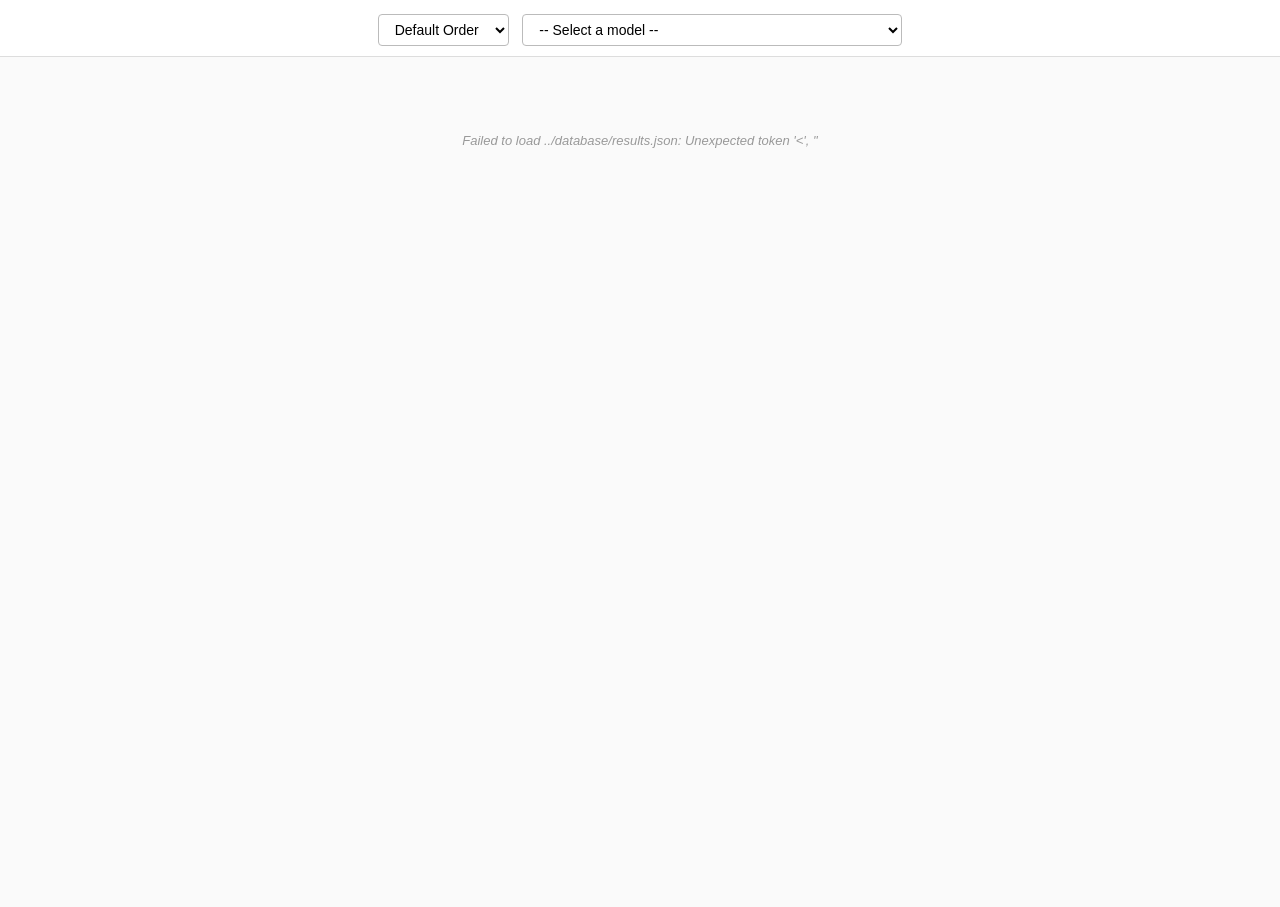
==== ui/dashboard.html @ 0a0df7be "Initial commit: model hardware classifier pipeline Maps HuggingFace models to training chip provider" ====
<!DOCTYPE html>
<html lang="en">

<head>
    <meta charset="UTF-8">
    <meta name="viewport" content="width=device-width, initial-scale=1.0">
    <title>Model Classification Dashboard</title>
    <style>
        * {
            margin: 0;
            padding: 0;
            box-sizing: border-box;
        }

        body {
            font-family: -apple-system, BlinkMacSystemFont, 'Segoe UI', sans-serif;
            background: #fafafa;
            color: #222;
            font-size: 13px;
            height: 100vh;
            overflow: hidden;
        }

        .header {
            padding: 14px 0 10px;
            text-align: center;
            border-bottom: 1px solid #ddd;
            background: #fff;
        }

        .header select {
            font-size: 14px;
            padding: 6px 12px;
            border: 1px solid #bbb;
            border-radius: 4px;
            min-width: 380px;
            background: #fff;
            vertical-align: middle;
        }

        .hf-btn {
            font-size: 14px;
            padding: 6px 12px;
            border: 1px solid #bbb;
            border-radius: 4px;
            background: #fff;
            text-decoration: none;
            color: #222;
            margin-left: 10px;
            display: none;
            vertical-align: middle;
        }

        .hf-btn:hover {
            background: #f0f0f0;
        }

        .diagram {
            display: flex;
            flex-direction: column;
            align-items: center;
            padding: 16px 24px 12px;
            height: calc(100vh - 50px);
            overflow-y: auto;
        }

        /* Nodes */
        .node {
            border: 1.5px solid #ccc;
            border-radius: 6px;
            padding: 10px 14px;
            background: #fff;
            width: 520px;
        }

        .node-title {
            font-weight: 700;
            font-size: 12px;
            text-transform: uppercase;
            letter-spacing: 0.5px;
            margin-bottom: 6px;
            padding-bottom: 4px;
            border-bottom: 1px solid #eee;
            color: #444;
        }

        .node.dimmed {
            opacity: 0.35;
        }

        /* Two-col layout inside nodes */
        .two-col {
            display: flex;
            gap: 20px;
        }

        .two-col>div {
            flex: 1;
        }

        .col-label {
            font-size: 10px;
            text-transform: uppercase;
            letter-spacing: 0.4px;
            color: #999;
            margin-bottom: 3px;
        }

        /* Key-value */
        .kv {
            display: flex;
            justify-content: space-between;
            align-items: center;
            margin: 2px 0;
        }

        .kv .k {
            color: #777;
            font-size: 12px;
        }

        .kv .v {
            font-weight: 600;
        }

        /* Connector arrows with decision labels */
        .connector {
            display: flex;
            flex-direction: column;
            align-items: center;
            margin: 2px 0;
            width: 520px;
        }

        .connector-line {
            width: 1.5px;
            height: 12px;
            background: #bbb;
        }

        .connector-label {
            font-size: 11px;
            color: #666;
            background: #f5f5f5;
            border: 1px solid #ddd;
            border-radius: 10px;
            padding: 2px 10px;
            margin: 2px 0;
            white-space: nowrap;
        }

        .connector-label.decision {
            background: #fff8e1;
            border-color: #ffe082;
            color: #8d6e00;
        }

        .connector-label.llm-call {
            background: #f3e5f5;
            border-color: #ce93d8;
            color: #6a1b9a;
        }

        .connector-label.skip {
            background: #ffebee;
            border-color: #ef9a9a;
            color: #b71c1c;
        }

        .connector-label.win {
            background: #e8f5e9;
            border-color: #a5d6a7;
            color: #2e7d32;
        }

        .connector-arrow {
            font-size: 14px;
            color: #bbb;
            line-height: 1;
        }

        /* Confidence bar - full width, color = confidence level */
        .conf-row {
            display: flex;
            align-items: center;
            gap: 6px;
            margin: 1px 0;
        }

        .conf-track {
            flex: 1;
            height: 7px;
            background: #f0f0f0;
            border-radius: 3px;
            overflow: hidden;
        }

        .conf-fill {
            height: 100%;
            border-radius: 3px;
        }

        .conf-pct {
            font-size: 11px;
            color: #888;
            min-width: 30px;
            text-align: right;
        }

        /* Badges */
        .badge {
            display: inline-block;
            padding: 1px 7px;
            border-radius: 3px;
            font-size: 11px;
            font-weight: 600;
        }

        .badge-modelcard {
            background: #fff3cd;
            color: #856404;
        }

        .badge-github_code {
            background: #cce5ff;
            color: #004085;
        }

        .badge-heuristic {
            background: #d4edda;
            color: #155724;
        }

        .badge-llm,
        .badge-llm_chip {
            background: #f3e5f5;
            color: #6a1b9a;
        }

        .badge-arxiv_paper {
            background: #fff0e6;
            color: #bf360c;
        }

        .badge-base_model {
            background: #e8eaf6;
            color: #283593;
        }

        .badge-framework_default_derivative {
            background: #fce4ec;
            color: #880e4f;
        }

        .badge-unknown {
            background: #eee;
            color: #888;
        }

        /* Chip / framework value colors */
        .val-nvidia {
            color: #2e7d32;
        }

        .val-google_tpu {
            color: #1565c0;
        }

        .val-intel {
            color: #00838f;
        }

        .val-amd {
            color: #c62828;
        }

        .val-apple {
            color: #555;
        }

        .val-unknown {
            color: #aaa;
        }

        .val-pytorch {
            color: #e65100;
        }

        .val-tensorflow {
            color: #1565c0;
        }

        .val-jax {
            color: #6a1b9a;
        }

        .val-onnx {
            color: #00838f;
        }

        .val-mxnet {
            color: #c62828;
        }

        .val-paddlepaddle {
            color: #0d47a1;
        }

        /* Bar fill colors */
        .fill-nvidia {
            background: #4caf50;
        }

        .fill-google_tpu {
            background: #42a5f5;
        }

        .fill-intel {
            background: #26c6da;
        }

        .fill-amd {
            background: #ef5350;
        }

        .fill-apple {
            background: #9e9e9e;
        }

        .fill-unknown {
            background: #d0d0d0;
        }

        .fill-pytorch {
            background: #ff9800;
        }

        .fill-tensorflow {
            background: #42a5f5;
        }

        .fill-jax {
            background: #ab47bc;
        }

        .fill-onnx {
            background: #26c6da;
        }

        .fill-mxnet {
            background: #ef5350;
        }

        .fill-paddlepaddle {
            background: #1976d2;
        }

        /* GitHub link list */
        .link-list {
            font-size: 11px;
            margin: 3px 0;
        }

        .link-item {
            margin: 1px 0;
        }

        .link-item a {
            color: #1565c0;
            text-decoration: none;
            word-break: break-all;
        }

        .link-item a:hover {
            text-decoration: underline;
        }

        .link-item.selected {
            font-weight: 600;
        }

        .link-item.rejected {
            color: #aaa;
        }

        .link-item.rejected a {
            color: #aaa;
        }

        /* Toggle button for link list */
        .toggle-links-btn {
            background: none;
            border: none;
            color: #666;
            font-size: 11px;
            cursor: pointer;
            display: flex;
            align-items: center;
            gap: 4px;
            margin-bottom: 4px;
            margin-top: 4px;
        }

        .toggle-links-btn:hover {
            color: #222;
        }

        .toggle-links-btn svg {
            width: 12px;
            height: 12px;
            transition: transform 0.2s;
        }

        .toggle-links-btn.expanded svg {
            transform: rotate(180deg);
        }

        /* Conclusion */
        .node-conclusion {
            transform: scale(1.05);
            margin: 15px 0 25px 0;
            border-color: #bbb;
            border-width: 2px;
        }

        .conclusion-row {
            display: flex;
            gap: 14px;
        }

        .conclusion-dim {
            flex: 1;
            padding: 6px 10px;
            border-left: 3px solid #ccc;
            border-radius: 0 4px 4px 0;
        }

        .conclusion-dim.src-modelcard {
            border-left-color: #ffc107;
            background: #fffdf0;
        }

        .conclusion-dim.src-github_code {
            border-left-color: #42a5f5;
            background: #f5faff;
        }

        .conclusion-dim.src-arxiv_paper {
            border-left-color: #ff7043;
            background: #fff8f5;
        }

        .conclusion-val {
            font-size: 16px;
            font-weight: 700;
            margin: 2px 0;
        }

        /* Section pills */
        .pills {
            display: flex;
            flex-wrap: wrap;
            gap: 3px;
            margin-top: 3px;
        }

        .pill {
            font-size: 10px;
            padding: 1px 5px;
            background: #f0f0f0;
            border-radius: 3px;
            color: #666;
        }

        /* Detection files */
        .det-files code {
            background: #f5f5f5;
            padding: 1px 4px;
            border-radius: 2px;
            font-size: 10px;
            color: #555;
        }

        .empty {
            color: #999;
            font-style: italic;
            text-align: center;
            margin-top: 60px;
        }
    </style>
</head>

<body>

    <div class="header">
        <select id="sort-select"
            style="font-size: 14px; padding: 6px 12px; border: 1px solid #bbb; border-radius: 4px; background: #fff; vertical-align: middle; margin-right: 10px; min-width: auto;">
            <option value="desc" selected>Default Order</option>
            <option value="asc">Alphabetical</option>
        </select>
        <select id="model-select">
            <option value="">-- Select a model --</option>
        </select>
        <a id="hf-button" class="hf-btn" target="_blank">🤗</a>
    </div>

    <div class="diagram" id="diagram">
        <p class="empty">Select a model</p>
    </div>

    <script>
        let RAW_DATA = [];
        let DATA = [];
        let currentStatsMode = 'results';

        function applySort() {
            const sortVal = document.getElementById('sort-select').value;
            if (sortVal === 'asc') {
                DATA.sort((a, b) => a.id.localeCompare(b.id));
            } else {
                DATA.sort((a, b) => a.original_index - b.original_index);
            }
        }

        function renderModelSelect() {
            const sel = document.getElementById('model-select');
            sel.innerHTML = '<option value="">-- Select a model --</option>';
            DATA.forEach(m => {
                const opt = document.createElement('option');
                opt.value = m.original_index;
                opt.textContent = m.id;
                sel.appendChild(opt);
            });
        }

        document.getElementById('sort-select').addEventListener('change', function () {
            const currentSelected = document.getElementById('model-select').value;
            applySort();
            renderModelSelect();
            if (currentSelected !== '') {
                document.getElementById('model-select').value = currentSelected;
            }
        });

        function setStatsMode(mode) {
            currentStatsMode = mode;
            if (document.getElementById('model-select').value === '') {
                document.getElementById('diagram').innerHTML = drawGlobalStats();
            }
        }

        function hasViableEvidence(block, sourceType, finalChip) {
            if (!block) return false;

            const chipMatch = (finalChip && finalChip !== 'unknown')
                ? block.chip_provider === finalChip
                : (block.chip_provider && block.chip_provider !== 'unknown');

            if (sourceType === 'modelcard') {
                return !!(block.matched_sections && block.matched_sections.length) && chipMatch;
            }

            if (sourceType === 'github') {
                return !!(block.detection_files && block.detection_files.length) && chipMatch;
            }

            if (sourceType === 'arxiv') {
                return !!(block.detection_sections && block.detection_sections.length) && chipMatch;
            }

            return false;
        }

        function confColor(val) {
            // Red (low) → Orange (mid) → Green (high)
            if (val >= 0.7) return '#4caf50';
            if (val >= 0.4) return '#ff9800';
            return '#ef5350';
        }

        function confBarHTML(val) {
            const pct = Math.round((val || 0) * 100);
            return `<div class="conf-row">
    <div class="conf-track"><div class="conf-fill" style="width:${pct}%;background:${confColor(val || 0)}"></div></div>
    <span class="conf-pct">${pct}%</span>
  </div>`;
        }

        function badgeHTML(src) {
            return `<span class="badge badge-${src || 'unknown'}">${src || 'none'}</span>`;
        }

        function connector(labels) {
            // labels: array of {text, cls}
            let h = '<div class="connector"><div class="connector-line"></div>';
            labels.forEach(l => { h += `<span class="connector-label ${l.cls || ''}">${l.text}</span>`; });
            h += '<div class="connector-arrow">▼</div></div>';
            return h;
        }

        function drawGlobalStats() {
            let chartHTML = '';

            if (currentStatsMode === 'results') {
                const counts = {};
                let total = 0;
                RAW_DATA.forEach(d => {
                    const provider = (d.conclusion && d.conclusion.chip_provider) ? d.conclusion.chip_provider : 'unknown';
                    counts[provider] = (counts[provider] || 0) + 1;
                    total++;
                });

                if (total === 0) return '<p class="empty">Select a model to view its classification path.</p>';

                const entries = Object.entries(counts).sort((a, b) => b[1] - a[1]);

                const colors = {
                    'nvidia': '#4caf50',
                    'google_tpu': '#42a5f5',
                    'intel': '#26c6da',
                    'amd': '#ef5350',
                    'apple': '#9e9e9e',
                    'unknown': '#d0d0d0'
                };

                let conicGrad = [];
                let currentPct = 0;
                let legendHTML = '';

                entries.forEach(([provider, count]) => {
                    const pct = (count / total) * 100;
                    const color = colors[provider] || '#999';
                    conicGrad.push(`${color} ${currentPct}% ${currentPct + pct}%`);
                    currentPct += pct;

                    legendHTML += `<div style="display: flex; align-items: center; gap: 6px;"><span style="display:inline-block; width:14px; height:14px; background:${color}; border-radius:3px;"></span> ${provider} (${count})</div>`;
                });

                const conic = `conic-gradient(\n                ${conicGrad.join(',\n                ')}\n            )`;

                chartHTML = `
                    <h3 style="margin-bottom:20px; color:#444; font-size: 16px;">Chip Provider Distribution</h3>
                    <div style="width: 220px; height: 220px; border-radius: 50%; background: ${conic}; margin: 0 auto; border: 4px solid #fff;"></div>
                    <div style="margin-top: 25px; display: flex; justify-content: center; flex-wrap: wrap; gap: 20px; font-size: 13px; font-weight: 500;">
                        ${legendHTML}
                    </div>
                `;
            } else if (currentStatsMode === 'comparison') {
                let match = 0, mismatch = 0, noEval = 0;
                RAW_DATA.forEach(d => {
                    const correct = d.conclusion && d.conclusion.correct;
                    if (correct === 1) match++;
                    else if (correct === 0) mismatch++;
                    else noEval++;
                });

                const total = match + mismatch + noEval;
                if (total === 0) return '<p class="empty">Select a model to view its classification path.</p>';

                const evaluated = match + mismatch;
                const matchPct = (match / total) * 100;
                const mismatchPct = (mismatch / total) * 100;
                const accuracyPct = evaluated > 0 ? Math.round(match / evaluated * 100) : null;

                const conic = `conic-gradient(
                    #4caf50 0% ${matchPct}%,
                    #ef5350 ${matchPct}% ${matchPct + mismatchPct}%,
                    #e0e0e0 ${matchPct + mismatchPct}% 100%
                )`;

                chartHTML = `
                    <h3 style="margin-bottom:6px; color:#444; font-size: 16px;">Evaluation Accuracy</h3>
                    ${accuracyPct !== null ? `<div style="font-size:28px; font-weight:700; color:${accuracyPct >= 70 ? '#2e7d32' : accuracyPct >= 50 ? '#e65100' : '#c62828'}; margin-bottom:16px;">${accuracyPct}%</div>` : ''}
                    <div style="width: 220px; height: 220px; border-radius: 50%; background: ${conic}; margin: 0 auto; border: 4px solid #fff;"></div>
                    <div style="margin-top: 25px; display: flex; justify-content: center; gap: 20px; font-size: 13px; font-weight: 500;">
                        <div style="display: flex; align-items: center; gap: 6px;"><span style="display:inline-block; width:14px; height:14px; background:#4caf50; border-radius:3px;"></span> Correct (${match})</div>
                        <div style="display: flex; align-items: center; gap: 6px;"><span style="display:inline-block; width:14px; height:14px; background:#ef5350; border-radius:3px;"></span> Incorrect (${mismatch})</div>
                        ${noEval > 0 ? `<div style="display: flex; align-items: center; gap: 6px;"><span style="display:inline-block; width:14px; height:14px; background:#e0e0e0; border-radius:3px;"></span> Not evaluated (${noEval})</div>` : ''}
                    </div>
                `;
            } else {
                const total = RAW_DATA.length;
                if (total === 0) return '<p class="empty">Select a model to view its classification path.</p>';

                let modelcardCount = 0, githubCount = 0, arxivCount = 0;
                const combos = {};

                RAW_DATA.forEach(d => {
                    const m = hasViableEvidence(d.modelcard_analysis, 'modelcard', d.chip_provider);
                    const g = hasViableEvidence(d.github_code_analysis, 'github', d.chip_provider);
                    const a = hasViableEvidence(d.arxiv_paper_analysis, 'arxiv', d.chip_provider);

                    if (m) modelcardCount++;
                    if (g) githubCount++;
                    if (a) arxivCount++;

                    const key = `m=${m ? 1 : 0} g=${g ? 1 : 0} a=${a ? 1 : 0}`;
                    combos[key] = (combos[key] || 0) + 1;
                });

                const iconCell = (present, label, color) => `
                    <td style="padding:10px 8px; text-align:center;" aria-label="${label}: ${present ? 'yes' : 'no'}">
                        <span style="
                            display:inline-flex;
                            align-items:center;
                            justify-content:center;
                            width:22px;
                            height:22px;
                            border-radius:999px;
                            border:1px solid ${present ? color : '#d6d6d6'};
                            background:${present ? color : '#f5f5f5'};
                            color:${present ? '#fff' : '#9a9a9a'};
                            font-size:12px;
                            font-weight:700;
                        ">${present ? '✓' : '–'}</span>
                    </td>
                `;

                const comboEntries = Object.entries(combos)
                    .sort((a, b) => b[1] - a[1])
                    .map(([label, count]) => {
                        const match = label.match(/m=(\d) g=(\d) a=(\d)/);
                        const modelcard = match && match[1] === '1';
                        const github = match && match[2] === '1';
                        const arxiv = match && match[3] === '1';
                        return `
                            <tr>
                                ${iconCell(modelcard, 'Model card', '#f9a825')}
                                ${iconCell(github, 'GitHub', '#1e88e5')}
                                ${iconCell(arxiv, 'arXiv', '#f4511e')}
                                <td style="padding:10px 12px; text-align:right; white-space:nowrap; font-weight:600; color:#222;">${count}</td>
                                <td style="padding:10px 12px; text-align:right; white-space:nowrap; color:#666;">${Math.round(count / total * 100)}%</td>
                            </tr>
                        `;
                    }).join('');

                const noEvidence = combos['m=0 g=0 a=0'] || 0;
                const sourceCard = (title, count, color) => `
                    <div style="flex:1; min-width:180px; background:#fff; border:1px solid #ddd; border-radius:8px; padding:16px;">
                        <div style="font-size:11px; text-transform:uppercase; letter-spacing:0.4px; color:#777; margin-bottom:6px;">${title}</div>
                        <div style="font-size:28px; font-weight:700; color:${color}; margin-bottom:6px;">${count}</div>
                        <div style="font-size:12px; color:#666;">${Math.round(count / total * 100)}% of models</div>
                    </div>
                `;

                chartHTML = `
                    <div style="font-size:12px; color:#666; margin-bottom:22px;">* Viable evidence means source produced at least one non-unknown chip signal with supporting matched sections/files.</div>
                    <div style="display:flex; justify-content:center; flex-wrap:wrap; gap:14px; margin:0 auto 24px; max-width:900px;">
                        ${sourceCard('Model card signal', modelcardCount, '#f9a825')}
                        ${sourceCard('GitHub signal', githubCount, '#1e88e5')}
                        ${sourceCard('arXiv signal', arxivCount, '#f4511e')}
                        ${sourceCard('No signal anywhere', noEvidence, '#9e9e9e')}
                    </div>
                    <div style="max-width:760px; margin:0 auto; background:#fff; border:1px solid #ddd; border-radius:8px; padding:18px 22px; text-align:left;">
                        <div style="font-size:12px; text-transform:uppercase; letter-spacing:0.4px; color:#777; margin-bottom:10px;">Source overlap</div>
                        <table style="width:100%; border-collapse:collapse; font-size:12px;">
                            <thead>
                                <tr style="border-bottom:1px solid #e5e5e5;">
                                    <th style="padding:0 8px 10px; text-align:center; color:#777; font-size:11px; font-weight:600; text-transform:uppercase; letter-spacing:0.4px;">Model card</th>
                                    <th style="padding:0 8px 10px; text-align:center; color:#777; font-size:11px; font-weight:600; text-transform:uppercase; letter-spacing:0.4px;">GitHub</th>
                                    <th style="padding:0 8px 10px; text-align:center; color:#777; font-size:11px; font-weight:600; text-transform:uppercase; letter-spacing:0.4px;">arXiv</th>
                                    <th style="padding:0 12px 10px; text-align:right; color:#777; font-size:11px; font-weight:600; text-transform:uppercase; letter-spacing:0.4px;">Models</th>
                                    <th style="padding:0 12px 10px; text-align:right; color:#777; font-size:11px; font-weight:600; text-transform:uppercase; letter-spacing:0.4px;">Share</th>
                                </tr>
                            </thead>
                            <tbody>
                                ${comboEntries}
                            </tbody>
                        </table>
                    </div>
                `;
            }

            const tabsHTML = `
                <div style="display:flex; justify-content:center; gap: 10px; margin-bottom: 30px;">
                    <button onclick="setStatsMode('results')" style="padding: 6px 16px; border-radius: 20px; border: 1px solid #ccc; background: ${currentStatsMode === 'results' ? '#e0e0e0' : '#fff'}; cursor: pointer; font-size: 12px; font-weight: ${currentStatsMode === 'results' ? '600' : '400'}; transition: all 0.2s;">Results Mode</button>
                    <button onclick="setStatsMode('comparison')" style="padding: 6px 16px; border-radius: 20px; border: 1px solid #ccc; background: ${currentStatsMode === 'comparison' ? '#e0e0e0' : '#fff'}; cursor: pointer; font-size: 12px; font-weight: ${currentStatsMode === 'comparison' ? '600' : '400'}; transition: all 0.2s;">Comparison Mode</button>
                    <button onclick="setStatsMode('coverage')" style="padding: 6px 16px; border-radius: 20px; border: 1px solid #ccc; background: ${currentStatsMode === 'coverage' ? '#e0e0e0' : '#fff'}; cursor: pointer; font-size: 12px; font-weight: ${currentStatsMode === 'coverage' ? '600' : '400'}; transition: all 0.2s;">Coverage Mode</button>
                </div>
            `;

            return `
            <div style="text-align:center; margin-top: 40px; width: 100%;">
                ${tabsHTML}
                ${chartHTML}
                <p class="empty" style="margin-top:40px;">Select a model to view its classification path.</p>
            </div>
            `;
        }

        fetch('../database/results.json')
            .then(r => r.json())
            .then(data => {
                RAW_DATA = data;
                RAW_DATA.forEach((d, i) => d.original_index = i);
                DATA = [...RAW_DATA];
                applySort();
                renderModelSelect();
                document.getElementById('diagram').innerHTML = drawGlobalStats();
            })
            .catch(e => {
                document.getElementById('diagram').innerHTML = '<p class="empty">Failed to load ../database/results.json: ' + e.message + '</p>';
            });

        document.getElementById('model-select').addEventListener('change', function () {
            const hfBtn = document.getElementById('hf-button');
            if (this.value === '') {
                document.getElementById('diagram').innerHTML = drawGlobalStats();
                hfBtn.style.display = 'none';
                return;
            }
            const model = RAW_DATA[parseInt(this.value)];
            hfBtn.href = 'https://huggingface.co/' + model.id;
            hfBtn.style.display = 'inline-block';
            render(model);
        });

        function render(m) {
            const mc = m.modelcard_analysis || {};
            const gr = m.github_resolution || {};
            const gc = m.github_code_analysis || {};
            const ar = m.arxiv_resolution || {};
            const ap = m.arxiv_paper_analysis || {};
            const co = m.conclusion || {};
            const hasGithub = gr.selected_link != null;
            const hasArxiv = ar.selected_link != null;
            const chipWin = co.chip_provider_source;
            const fwWin = co.framework_source;

            let h = '';

            // ── Step 1: Model Card Analysis ──
            h += '<div class="node">';
            h += '<div class="node-title">1. Model Card Analysis</div>';
            h += '<div class="two-col">';
            h += '<div>';
            h += `<div class="kv"><span class="k">Chip</span><span class="v val-${mc.chip_provider || 'unknown'}">${mc.chip_provider || 'unknown'}</span></div>`;
            h += confBarHTML(mc.chip_provider_confidence);
            h += '</div>';
            h += '<div>';
            h += `<div class="kv"><span class="k">Framework</span><span class="v val-${mc.framework || 'unknown'}">${mc.framework || 'unknown'}</span></div>`;
            h += confBarHTML(mc.framework_confidence);
            h += '</div>';
            h += '</div>';
            if (mc.matched_sections && mc.matched_sections.length) {
                h += '<div style="margin-top:5px"><span class="k" style="font-size:11px">Sections: </span><span class="pills">';
                mc.matched_sections.forEach(s => h += `<span class="pill">${s}</span>`);
                h += '</span></div>';
            }
            h += '</div>';

            // ── Connector: Model Card → GitHub Resolution ──
            const numGhCandidates = (gr.candidate_links || []).length;
            if (numGhCandidates > 0) {
                h += connector([{ text: `${numGhCandidates} GitHub link${numGhCandidates > 1 ? 's' : ''} found in model card`, cls: '' }]);
            } else {
                h += connector([{ text: 'No GitHub links in model card', cls: 'skip' }]);
            }

            // ── Step 2: GitHub Resolution ──
            h += `<div class="node${!hasGithub && numGhCandidates === 0 ? ' dimmed' : ''}">`;
            h += '<div class="node-title">2. GitHub Link Selection</div>';

            if (numGhCandidates === 0) {
                h += '<div style="color:#aaa;font-style:italic">Skipped — no candidate links</div>';
            } else if (numGhCandidates === 1) {
                const link = gr.candidate_links[0] || '';
                const short = link.replace('https://github.com/', '');
                const isSel = link === gr.selected_link;
                h += `<div class="kv"><span class="k">Only candidate</span><span class="v" style="font-size:11px"><a href="${link}" target="_blank" style="color:${isSel ? '#1565c0' : '#aaa'};text-decoration:none">${short}</a>${isSel ? '' : ' (rejected)'}</span></div>`;
                h += confBarHTML(gr.heuristic_confidence);
            } else {
                h += `<button class="toggle-links-btn" onclick="toggleLinks(this)">
                    <svg viewBox="0 0 24 24" fill="none" stroke="currentColor" stroke-width="2"><polyline points="6 9 12 15 18 9"></polyline></svg>
                    Show ${numGhCandidates} links
                </button>`;
                h += '<div class="link-list" style="display:none;">';
                (gr.candidate_links || []).forEach(link => {
                    if (!link) return;
                    const isSel = link === gr.selected_link;
                    const short = link.replace('https://github.com/', '');
                    h += `<div class="link-item${isSel ? ' selected' : ' rejected'}">${isSel ? '→ ' : '&nbsp;&nbsp;'}<a href="${link}" target="_blank">${short}</a></div>`;
                });
                h += '</div>';
                h += `<div class="kv" style="margin-top:4px"><span class="k">Selected by</span>${badgeHTML(gr.source)}</div>`;
                h += confBarHTML(gr.heuristic_confidence);
                if (gr.source === 'llm') {
                    h += '<div style="font-size:11px;color:#6a1b9a;margin-top:3px">Heuristic confidence too low — LLM chose the link</div>';
                }
            }
            h += '</div>';

            // ── Connector: GitHub Resolution → GitHub Code Analysis ──
            if (hasGithub) {
                const connLabels = [];
                if (gr.source === 'llm') {
                    connLabels.push({ text: 'LLM selected repo', cls: 'llm-call' });
                } else if (numGhCandidates > 1) {
                    connLabels.push({ text: 'Heuristic picked best match', cls: 'decision' });
                }
                connLabels.push({ text: 'Fetching & scanning repo code', cls: '' });
                h += connector(connLabels);
            } else {
                h += connector([{ text: 'No repo to analyze — skipping code scan', cls: 'skip' }]);
            }

            // ── Step 3: GitHub Code Analysis ──
            h += `<div class="node${!hasGithub ? ' dimmed' : ''}">`;
            h += '<div class="node-title">3. GitHub Code Analysis</div>';
            if (hasGithub) {
                h += '<div class="two-col">';
                h += '<div>';
                h += `<div class="kv"><span class="k">Chip</span><span class="v val-${gc.chip_provider || 'unknown'}">${gc.chip_provider || 'unknown'}</span></div>`;
                h += confBarHTML(gc.chip_provider_confidence);
                h += '</div>';
                h += '<div>';
                h += `<div class="kv"><span class="k">Framework</span><span class="v val-${gc.framework || 'unknown'}">${gc.framework || 'unknown'}</span></div>`;
                h += confBarHTML(gc.framework_confidence);
                h += '</div>';
                h += '</div>';
                if (gc.detection_files && gc.detection_files.length) {
                    h += '<div style="margin-top:4px"><span class="k" style="font-size:11px">Scanned: </span>';
                    h += gc.detection_files.map(f => `<code>${f}</code>`).join(' ');
                    h += '</div>';
                }
            } else {
                h += '<div style="color:#aaa;font-style:italic">Skipped — no repo</div>';
            }
            h += '</div>';

            // ── Connector: GitHub Code → ArXiv Paper ──
            const numAxCandidates = (ar.candidate_links || []).length;
            if (numAxCandidates > 0) {
                h += connector([{ text: `${numAxCandidates} arXiv paper${numAxCandidates > 1 ? 's' : ''} found in model card`, cls: '' }]);
            } else {
                h += connector([{ text: 'No arXiv papers in model card', cls: 'skip' }]);
            }

            // ── Step 4: ArXiv Paper Analysis ──
            h += `<div class="node${!hasArxiv && numAxCandidates === 0 ? ' dimmed' : ''}">`;
            h += '<div class="node-title">4. ArXiv Paper Analysis</div>';

            if (numAxCandidates === 0) {
                h += '<div style="color:#aaa;font-style:italic">Skipped — no arXiv papers found</div>';
            } else {
                // Show selected paper
                if (hasArxiv) {
                    const paperLink = ar.selected_link;
                    const paperId = paperLink.replace('https://arxiv.org/abs/', '');
                    h += `<div class="kv"><span class="k">Selected paper</span><span class="v" style="font-size:11px"><a href="${paperLink}" target="_blank" style="color:#bf360c;text-decoration:none">${paperId}</a></span></div>`;
                    h += `<div class="kv" style="margin-top:2px"><span class="k">Selected by</span>${badgeHTML(ar.source)}</div>`;
                    h += confBarHTML(ar.heuristic_confidence);

                    if (numAxCandidates > 1) {
                        h += `<button class="toggle-links-btn" onclick="toggleLinks(this)">
                            <svg viewBox="0 0 24 24" fill="none" stroke="currentColor" stroke-width="2"><polyline points="6 9 12 15 18 9"></polyline></svg>
                            Show all ${numAxCandidates} papers
                        </button>`;
                        h += '<div class="link-list" style="display:none;">';
                        (ar.candidate_links || []).forEach(link => {
                            if (!link) return;
                            const isSel = link === ar.selected_link;
                            const pid = link.replace('https://arxiv.org/abs/', '');
                            h += `<div class="link-item${isSel ? ' selected' : ' rejected'}">${isSel ? '→ ' : '&nbsp;&nbsp;'}<a href="${link}" target="_blank">${pid}</a></div>`;
                        });
                        h += '</div>';
                    }

                    // Show chip/framework analysis
                    if (ap.chip_provider && ap.chip_provider !== 'unknown' || ap.framework && ap.framework !== 'unknown') {
                        h += '<div class="two-col" style="margin-top:6px">';
                        h += '<div>';
                        h += `<div class="kv"><span class="k">Chip</span><span class="v val-${ap.chip_provider || 'unknown'}">${ap.chip_provider || 'unknown'}</span></div>`;
                        h += confBarHTML(ap.chip_provider_confidence);
                        h += '</div>';
                        h += '<div>';
                        h += `<div class="kv"><span class="k">Framework</span><span class="v val-${ap.framework || 'unknown'}">${ap.framework || 'unknown'}</span></div>`;
                        h += confBarHTML(ap.framework_confidence);
                        h += '</div>';
                        h += '</div>';
                    } else {
                        h += '<div style="color:#aaa;font-style:italic;margin-top:4px">No hardware/framework signals found in paper</div>';
                    }

                    if (ap.detection_sections && ap.detection_sections.length) {
                        h += '<div style="margin-top:4px"><span class="k" style="font-size:11px">Sections: </span><span class="pills">';
                        ap.detection_sections.forEach(s => h += `<span class="pill">${s}</span>`);
                        h += '</span></div>';
                    }
                } else {
                    h += '<div style="color:#aaa;font-style:italic">Papers found but none selected as primary</div>';
                }
            }
            h += '</div>';

            // ── Connector: ArXiv → LLM Verification ──
            const usedLlm = chipWin === 'llm_chip';
            if (usedLlm) {
                h += connector([{ text: 'Heuristics conflicted or were too low — triggering AI fallback', cls: 'llm-call' }]);
            } else {
                h += connector([{ text: 'Heuristics were sufficiently confident', cls: 'skip' }]);
            }

            // ── Step 5: LLM Verification ──
            h += `<div class="node${!usedLlm ? ' dimmed' : ''}">`;
            h += '<div class="node-title">5. AI Chip Verification</div>';
            if (usedLlm) {
                h += `<div class="kv"><span class="k">LLM Output</span><span class="v val-${co.chip_provider || 'unknown'}">${co.chip_provider || 'unknown'}</span></div>`;
                h += confBarHTML(co.chip_provider_confidence);
            } else {
                h += '<div style="color:#aaa;font-style:italic">Skipped — no ambiguity detected</div>';
            }
            h += '</div>';

            // ── Connector: Verification → Conclusion ──
            const decLabels = [];
            // Chip decision
            if (chipWin === 'llm_chip') {
                decLabels.push({ text: `Chip: AI verified as ${co.chip_provider}`, cls: 'win' });
            } else if (chipWin === 'arxiv_paper') {
                decLabels.push({ text: `Chip: arXiv paper (${Math.round((ap.chip_provider_confidence || 0) * 100)}%) wins — highest priority`, cls: 'win' });
            } else if (chipWin === 'github_code') {
                decLabels.push({ text: `Chip: GitHub code (${Math.round((gc.chip_provider_confidence || 0) * 100)}%) beat model card (${Math.round((mc.chip_provider_confidence || 0) * 100)}%)`, cls: 'win' });
            } else if (chipWin === 'modelcard') {
                const reason = !hasGithub ? 'no GitHub data' :
                    (gc.chip_provider_confidence || 0) < 0.3 ? 'GitHub below 30% threshold' :
                        `model card (${Math.round((mc.chip_provider_confidence || 0) * 100)}%) ≥ GitHub (${Math.round((gc.chip_provider_confidence || 0) * 100)}%)`;
                decLabels.push({ text: `Chip: model card wins — ${reason}`, cls: 'decision' });
            } else if (chipWin === 'base_model') {
                decLabels.push({ text: `Chip: inherited from base model`, cls: 'decision' });
            } else {
                decLabels.push({ text: 'Chip: all sources unknown', cls: 'skip' });
            }
            // Framework decision
            if (fwWin === 'arxiv_paper') {
                decLabels.push({ text: `Framework: arXiv paper (${Math.round((ap.framework_confidence || 0) * 100)}%) wins — highest priority`, cls: 'win' });
            } else if (fwWin === 'github_code') {
                decLabels.push({ text: `Framework: GitHub code (${Math.round((gc.framework_confidence || 0) * 100)}%) beat model card (${Math.round((mc.framework_confidence || 0) * 100)}%)`, cls: 'win' });
            } else if (fwWin === 'modelcard') {
                const reason = !hasGithub ? 'no GitHub data' :
                    (gc.framework_confidence || 0) < 0.3 ? 'GitHub below 30% threshold' :
                        `model card (${Math.round((mc.framework_confidence || 0) * 100)}%) ≥ GitHub (${Math.round((gc.framework_confidence || 0) * 100)}%)`;
                decLabels.push({ text: `Framework: model card wins — ${reason}`, cls: 'decision' });
            } else {
                decLabels.push({ text: 'Framework: all sources unknown', cls: 'skip' });
            }
            h += connector(decLabels);

            // ── Step 6: Conclusion ──
            h += '<div class="node node-conclusion">';
            h += '<div class="node-title">6. Conclusion</div>';
            h += '<div class="conclusion-row">';
            // Chip
            h += `<div class="conclusion-dim src-${chipWin || ''}">`;
            h += `<div class="conclusion-val val-${co.chip_provider || 'unknown'}">${co.chip_provider || 'unknown'}</div>`;
            h += `<div class="kv"><span class="k">Chip Provider</span>${badgeHTML(chipWin)}</div>`;
            h += confBarHTML(co.chip_provider_confidence);
            h += '</div>';
            // Framework
            h += `<div class="conclusion-dim src-${fwWin || ''}">`;
            h += `<div class="conclusion-val val-${co.framework || 'unknown'}">${co.framework || 'unknown'}</div>`;
            h += `<div class="kv"><span class="k">Framework</span>${badgeHTML(fwWin)}</div>`;
            h += confBarHTML(co.framework_confidence);
            h += '</div>';
            h += '</div>';

            if (co.correct === 1) {
                h += `<div style="margin-top:12px; padding:8px 12px; background:#e8f5e9; border:1px solid #a5d6a7; color:#2e7d32; border-radius:4px; font-weight:600; font-size:12px;">`;
                h += `✓ Correct — matches ground truth`;
                if (co.expected_provider) h += ` (expected: ${co.expected_provider})`;
                h += `</div>`;
            } else if (co.correct === 0) {
                h += `<div style="margin-top:12px; padding:8px 12px; background:#ffebee; border:1px solid #ef9a9a; color:#b71c1c; border-radius:4px; font-weight:600; font-size:12px;">`;
                h += `✗ Incorrect`;
                if (co.expected_provider) h += ` — expected <strong>${co.expected_provider}</strong>, got <strong>${co.chip_provider || 'unknown'}</strong>`;
                h += `</div>`;
            }

            h += '</div>';

            document.getElementById('diagram').innerHTML = h;
        }

        function toggleLinks(btn) {
            btn.classList.toggle('expanded');
            const list = btn.nextElementSibling;
            if (list.style.display === 'none') {
                list.style.display = 'block';
            } else {
                list.style.display = 'none';
            }
        }
    </script>
</body>

</html>
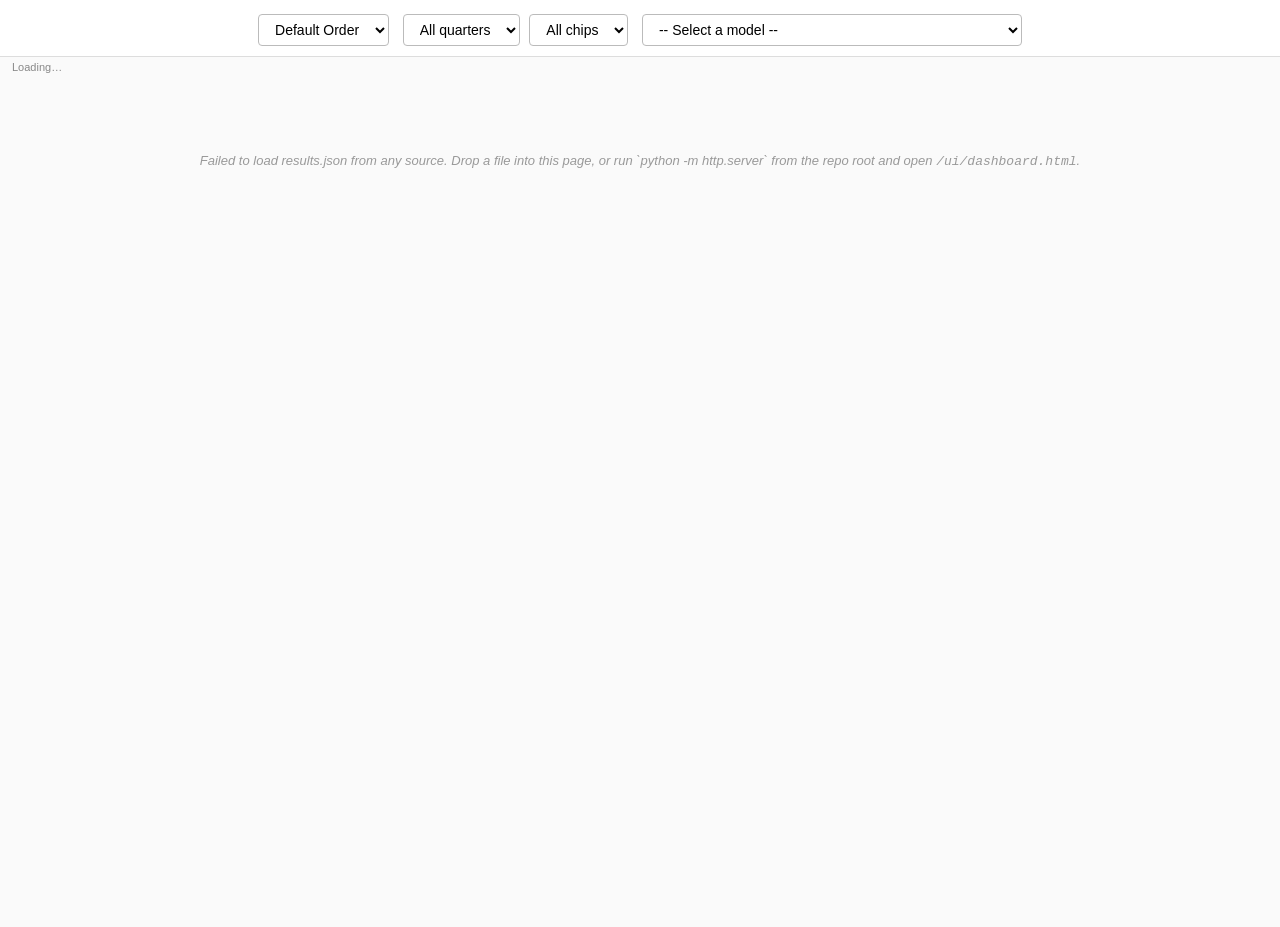
==== commit 3a1dc2ab: "feat: add Chinese-chip detection (Ascend, Cambricon, Kunlun, MUSA, Iluvatar, Hygon, MetaX) + dashboa" ====
--- a/ui/dashboard.html
+++ b/ui/dashboard.html
@@ -5,487 +5,20 @@
     <meta charset="UTF-8">
     <meta name="viewport" content="width=device-width, initial-scale=1.0">
     <title>Model Classification Dashboard</title>
+    <link rel="stylesheet" href="styles.css">
     <style>
-        * {
-            margin: 0;
-            padding: 0;
-            box-sizing: border-box;
-        }
-
-        body {
-            font-family: -apple-system, BlinkMacSystemFont, 'Segoe UI', sans-serif;
-            background: #fafafa;
-            color: #222;
-            font-size: 13px;
-            height: 100vh;
-            overflow: hidden;
-        }
-
         .header {
-            padding: 14px 0 10px;
             text-align: center;
-            border-bottom: 1px solid #ddd;
-            background: #fff;
         }
 
         .header select {
-            font-size: 14px;
-            padding: 6px 12px;
-            border: 1px solid #bbb;
-            border-radius: 4px;
             min-width: 380px;
-            background: #fff;
             vertical-align: middle;
         }
 
         .hf-btn {
-            font-size: 14px;
-            padding: 6px 12px;
-            border: 1px solid #bbb;
-            border-radius: 4px;
-            background: #fff;
-            text-decoration: none;
-            color: #222;
             margin-left: 10px;
-            display: none;
             vertical-align: middle;
-        }
-
-        .hf-btn:hover {
-            background: #f0f0f0;
-        }
-
-        .diagram {
-            display: flex;
-            flex-direction: column;
-            align-items: center;
-            padding: 16px 24px 12px;
-            height: calc(100vh - 50px);
-            overflow-y: auto;
-        }
-
-        /* Nodes */
-        .node {
-            border: 1.5px solid #ccc;
-            border-radius: 6px;
-            padding: 10px 14px;
-            background: #fff;
-            width: 520px;
-        }
-
-        .node-title {
-            font-weight: 700;
-            font-size: 12px;
-            text-transform: uppercase;
-            letter-spacing: 0.5px;
-            margin-bottom: 6px;
-            padding-bottom: 4px;
-            border-bottom: 1px solid #eee;
-            color: #444;
-        }
-
-        .node.dimmed {
-            opacity: 0.35;
-        }
-
-        /* Two-col layout inside nodes */
-        .two-col {
-            display: flex;
-            gap: 20px;
-        }
-
-        .two-col>div {
-            flex: 1;
-        }
-
-        .col-label {
-            font-size: 10px;
-            text-transform: uppercase;
-            letter-spacing: 0.4px;
-            color: #999;
-            margin-bottom: 3px;
-        }
-
-        /* Key-value */
-        .kv {
-            display: flex;
-            justify-content: space-between;
-            align-items: center;
-            margin: 2px 0;
-        }
-
-        .kv .k {
-            color: #777;
-            font-size: 12px;
-        }
-
-        .kv .v {
-            font-weight: 600;
-        }
-
-        /* Connector arrows with decision labels */
-        .connector {
-            display: flex;
-            flex-direction: column;
-            align-items: center;
-            margin: 2px 0;
-            width: 520px;
-        }
-
-        .connector-line {
-            width: 1.5px;
-            height: 12px;
-            background: #bbb;
-        }
-
-        .connector-label {
-            font-size: 11px;
-            color: #666;
-            background: #f5f5f5;
-            border: 1px solid #ddd;
-            border-radius: 10px;
-            padding: 2px 10px;
-            margin: 2px 0;
-            white-space: nowrap;
-        }
-
-        .connector-label.decision {
-            background: #fff8e1;
-            border-color: #ffe082;
-            color: #8d6e00;
-        }
-
-        .connector-label.llm-call {
-            background: #f3e5f5;
-            border-color: #ce93d8;
-            color: #6a1b9a;
-        }
-
-        .connector-label.skip {
-            background: #ffebee;
-            border-color: #ef9a9a;
-            color: #b71c1c;
-        }
-
-        .connector-label.win {
-            background: #e8f5e9;
-            border-color: #a5d6a7;
-            color: #2e7d32;
-        }
-
-        .connector-arrow {
-            font-size: 14px;
-            color: #bbb;
-            line-height: 1;
-        }
-
-        /* Confidence bar - full width, color = confidence level */
-        .conf-row {
-            display: flex;
-            align-items: center;
-            gap: 6px;
-            margin: 1px 0;
-        }
-
-        .conf-track {
-            flex: 1;
-            height: 7px;
-            background: #f0f0f0;
-            border-radius: 3px;
-            overflow: hidden;
-        }
-
-        .conf-fill {
-            height: 100%;
-            border-radius: 3px;
-        }
-
-        .conf-pct {
-            font-size: 11px;
-            color: #888;
-            min-width: 30px;
-            text-align: right;
-        }
-
-        /* Badges */
-        .badge {
-            display: inline-block;
-            padding: 1px 7px;
-            border-radius: 3px;
-            font-size: 11px;
-            font-weight: 600;
-        }
-
-        .badge-modelcard {
-            background: #fff3cd;
-            color: #856404;
-        }
-
-        .badge-github_code {
-            background: #cce5ff;
-            color: #004085;
-        }
-
-        .badge-heuristic {
-            background: #d4edda;
-            color: #155724;
-        }
-
-        .badge-llm,
-        .badge-llm_chip {
-            background: #f3e5f5;
-            color: #6a1b9a;
-        }
-
-        .badge-arxiv_paper {
-            background: #fff0e6;
-            color: #bf360c;
-        }
-
-        .badge-base_model {
-            background: #e8eaf6;
-            color: #283593;
-        }
-
-        .badge-framework_default_derivative {
-            background: #fce4ec;
-            color: #880e4f;
-        }
-
-        .badge-unknown {
-            background: #eee;
-            color: #888;
-        }
-
-        /* Chip / framework value colors */
-        .val-nvidia {
-            color: #2e7d32;
-        }
-
-        .val-google_tpu {
-            color: #1565c0;
-        }
-
-        .val-intel {
-            color: #00838f;
-        }
-
-        .val-amd {
-            color: #c62828;
-        }
-
-        .val-apple {
-            color: #555;
-        }
-
-        .val-unknown {
-            color: #aaa;
-        }
-
-        .val-pytorch {
-            color: #e65100;
-        }
-
-        .val-tensorflow {
-            color: #1565c0;
-        }
-
-        .val-jax {
-            color: #6a1b9a;
-        }
-
-        .val-onnx {
-            color: #00838f;
-        }
-
-        .val-mxnet {
-            color: #c62828;
-        }
-
-        .val-paddlepaddle {
-            color: #0d47a1;
-        }
-
-        /* Bar fill colors */
-        .fill-nvidia {
-            background: #4caf50;
-        }
-
-        .fill-google_tpu {
-            background: #42a5f5;
-        }
-
-        .fill-intel {
-            background: #26c6da;
-        }
-
-        .fill-amd {
-            background: #ef5350;
-        }
-
-        .fill-apple {
-            background: #9e9e9e;
-        }
-
-        .fill-unknown {
-            background: #d0d0d0;
-        }
-
-        .fill-pytorch {
-            background: #ff9800;
-        }
-
-        .fill-tensorflow {
-            background: #42a5f5;
-        }
-
-        .fill-jax {
-            background: #ab47bc;
-        }
-
-        .fill-onnx {
-            background: #26c6da;
-        }
-
-        .fill-mxnet {
-            background: #ef5350;
-        }
-
-        .fill-paddlepaddle {
-            background: #1976d2;
-        }
-
-        /* GitHub link list */
-        .link-list {
-            font-size: 11px;
-            margin: 3px 0;
-        }
-
-        .link-item {
-            margin: 1px 0;
-        }
-
-        .link-item a {
-            color: #1565c0;
-            text-decoration: none;
-            word-break: break-all;
-        }
-
-        .link-item a:hover {
-            text-decoration: underline;
-        }
-
-        .link-item.selected {
-            font-weight: 600;
-        }
-
-        .link-item.rejected {
-            color: #aaa;
-        }
-
-        .link-item.rejected a {
-            color: #aaa;
-        }
-
-        /* Toggle button for link list */
-        .toggle-links-btn {
-            background: none;
-            border: none;
-            color: #666;
-            font-size: 11px;
-            cursor: pointer;
-            display: flex;
-            align-items: center;
-            gap: 4px;
-            margin-bottom: 4px;
-            margin-top: 4px;
-        }
-
-        .toggle-links-btn:hover {
-            color: #222;
-        }
-
-        .toggle-links-btn svg {
-            width: 12px;
-            height: 12px;
-            transition: transform 0.2s;
-        }
-
-        .toggle-links-btn.expanded svg {
-            transform: rotate(180deg);
-        }
-
-        /* Conclusion */
-        .node-conclusion {
-            transform: scale(1.05);
-            margin: 15px 0 25px 0;
-            border-color: #bbb;
-            border-width: 2px;
-        }
-
-        .conclusion-row {
-            display: flex;
-            gap: 14px;
-        }
-
-        .conclusion-dim {
-            flex: 1;
-            padding: 6px 10px;
-            border-left: 3px solid #ccc;
-            border-radius: 0 4px 4px 0;
-        }
-
-        .conclusion-dim.src-modelcard {
-            border-left-color: #ffc107;
-            background: #fffdf0;
-        }
-
-        .conclusion-dim.src-github_code {
-            border-left-color: #42a5f5;
-            background: #f5faff;
-        }
-
-        .conclusion-dim.src-arxiv_paper {
-            border-left-color: #ff7043;
-            background: #fff8f5;
-        }
-
-        .conclusion-val {
-            font-size: 16px;
-            font-weight: 700;
-            margin: 2px 0;
-        }
-
-        /* Section pills */
-        .pills {
-            display: flex;
-            flex-wrap: wrap;
-            gap: 3px;
-            margin-top: 3px;
-        }
-
-        .pill {
-            font-size: 10px;
-            padding: 1px 5px;
-            background: #f0f0f0;
-            border-radius: 3px;
-            color: #666;
-        }
-
-        /* Detection files */
-        .det-files code {
-            background: #f5f5f5;
-            padding: 1px 4px;
-            border-radius: 2px;
-            font-size: 10px;
-            color: #555;
-        }
-
-        .empty {
-            color: #999;
-            font-style: italic;
-            text-align: center;
-            margin-top: 60px;
         }
     </style>
 </head>
@@ -493,16 +26,22 @@
 <body>
 
     <div class="header">
-        <select id="sort-select"
-            style="font-size: 14px; padding: 6px 12px; border: 1px solid #bbb; border-radius: 4px; background: #fff; vertical-align: middle; margin-right: 10px; min-width: auto;">
+        <select id="sort-select" style="vertical-align: middle; margin-right: 10px; min-width: auto;">
             <option value="desc" selected>Default Order</option>
             <option value="asc">Alphabetical</option>
+        </select>
+        <select id="quarter-filter" style="vertical-align: middle; margin-right: 6px; min-width: auto;" title="Filter by creation quarter">
+            <option value="">All quarters</option>
+        </select>
+        <select id="chip-filter" style="vertical-align: middle; margin-right: 10px; min-width: auto;" title="Filter by predicted chip provider">
+            <option value="">All chips</option>
         </select>
         <select id="model-select">
             <option value="">-- Select a model --</option>
         </select>
         <a id="hf-button" class="hf-btn" target="_blank">🤗</a>
     </div>
+    <div id="data-source-info" style="font-size:11px; color:#888; padding:4px 12px;">Loading…</div>
 
     <div class="diagram" id="diagram">
         <p class="empty">Select a model</p>
@@ -512,6 +51,24 @@
         let RAW_DATA = [];
         let DATA = [];
         let currentStatsMode = 'results';
+        let currentYearMetric = 'count';
+
+        function distinctYears() {
+            const years = new Set();
+            RAW_DATA.forEach(d => { if (d.year != null) years.add(d.year); });
+            return years;
+        }
+
+        function hasYearData() {
+            return distinctYears().size >= 2;
+        }
+
+        function setYearMetric(metric) {
+            currentYearMetric = metric;
+            if (document.getElementById('model-select').value === '') {
+                document.getElementById('diagram').innerHTML = drawGlobalStats();
+            }
+        }
 
         function applySort() {
             const sortVal = document.getElementById('sort-select').value;
@@ -522,15 +79,91 @@
             }
         }
 
+        // Quarter / chip filter state. Empty string = no filter.
+        let QUARTER_FILTER = '';
+        let CHIP_FILTER = '';
+
+        function quarterOf(m) {
+            if (m.year == null || m.month == null) return null;
+            const q = Math.floor((m.month - 1) / 3) + 1;
+            return `${m.year}-Q${q}`;
+        }
+
+        function modelMatchesFilters(m) {
+            if (QUARTER_FILTER) {
+                if (quarterOf(m) !== QUARTER_FILTER) return false;
+            }
+            if (CHIP_FILTER) {
+                const chip = (m.conclusion && m.conclusion.chip_provider) || 'unknown';
+                if (chip !== CHIP_FILTER) return false;
+            }
+            return true;
+        }
+
+        function populateFilterDropdowns() {
+            // Quarters: sort chronologically and label as "2024-Q3 (n=42)".
+            const qCounts = {};
+            const cCounts = {};
+            RAW_DATA.forEach(m => {
+                const q = quarterOf(m);
+                if (q) qCounts[q] = (qCounts[q] || 0) + 1;
+                const c = (m.conclusion && m.conclusion.chip_provider) || 'unknown';
+                cCounts[c] = (cCounts[c] || 0) + 1;
+            });
+
+            const qSel = document.getElementById('quarter-filter');
+            qSel.innerHTML = `<option value="">All quarters (${RAW_DATA.length})</option>`;
+            Object.keys(qCounts)
+                .sort()  // YYYY-Qn sorts chronologically as a string
+                .forEach(q => {
+                    const opt = document.createElement('option');
+                    opt.value = q;
+                    opt.textContent = `${q} (${qCounts[q]})`;
+                    qSel.appendChild(opt);
+                });
+
+            const cSel = document.getElementById('chip-filter');
+            cSel.innerHTML = `<option value="">All chips (${RAW_DATA.length})</option>`;
+            // Keep 'unknown' last; otherwise sort by descending count.
+            const chipKeys = Object.keys(cCounts).sort((a, b) => {
+                if (a === 'unknown') return 1;
+                if (b === 'unknown') return -1;
+                return cCounts[b] - cCounts[a];
+            });
+            chipKeys.forEach(c => {
+                const opt = document.createElement('option');
+                opt.value = c;
+                opt.textContent = `${c} (${cCounts[c]})`;
+                cSel.appendChild(opt);
+            });
+        }
+
         function renderModelSelect() {
             const sel = document.getElementById('model-select');
+            const prev = sel.value;
             sel.innerHTML = '<option value="">-- Select a model --</option>';
-            DATA.forEach(m => {
+            const filtered = DATA.filter(modelMatchesFilters);
+            filtered.forEach(m => {
                 const opt = document.createElement('option');
                 opt.value = m.original_index;
                 opt.textContent = m.id;
                 sel.appendChild(opt);
             });
+            // Surface filter result count alongside the source line.
+            const srcInfo = document.getElementById('data-source-info');
+            if (srcInfo && DATA_SOURCE_USED) {
+                const filterParts = [];
+                if (QUARTER_FILTER) filterParts.push(`quarter=${QUARTER_FILTER}`);
+                if (CHIP_FILTER) filterParts.push(`chip=${CHIP_FILTER}`);
+                const tail = filterParts.length
+                    ? ` — filtered to ${filtered.length}/${RAW_DATA.length} (${filterParts.join(', ')})`
+                    : ` — ${RAW_DATA.length} models`;
+                srcInfo.textContent = `Source: ${DATA_SOURCE_USED}${tail}`;
+            }
+            // Try to keep selection if still in filtered set.
+            if (prev && Array.from(sel.options).some(o => o.value === prev)) {
+                sel.value = prev;
+            }
         }
 
         document.getElementById('sort-select').addEventListener('change', function () {
@@ -540,6 +173,16 @@
             if (currentSelected !== '') {
                 document.getElementById('model-select').value = currentSelected;
             }
+        });
+
+        document.getElementById('quarter-filter').addEventListener('change', function () {
+            QUARTER_FILTER = this.value;
+            renderModelSelect();
+        });
+
+        document.getElementById('chip-filter').addEventListener('change', function () {
+            CHIP_FILTER = this.value;
+            renderModelSelect();
         });
 
         function setStatsMode(mode) {
@@ -620,6 +263,15 @@
                     'intel': '#26c6da',
                     'amd': '#ef5350',
                     'apple': '#9e9e9e',
+                    'aws': '#ff9800',
+                    'qualcomm': '#7e57c2',
+                    'huawei_ascend': '#e53935',
+                    'cambricon': '#ab47bc',
+                    'baidu_kunlun': '#29b6f6',
+                    'moore_threads': '#ec407a',
+                    'iluvatar': '#7e57c2',
+                    'hygon': '#26a69a',
+                    'metax': '#8e24aa',
                     'unknown': '#d0d0d0'
                 };
 
@@ -678,6 +330,209 @@
                         ${noEval > 0 ? `<div style="display: flex; align-items: center; gap: 6px;"><span style="display:inline-block; width:14px; height:14px; background:#e0e0e0; border-radius:3px;"></span> Not evaluated (${noEval})</div>` : ''}
                     </div>
                 `;
+            } else if (currentStatsMode === 'year') {
+                const MONTH_NAMES = ['Jan', 'Feb', 'Mar', 'Apr', 'May', 'Jun', 'Jul', 'Aug', 'Sep', 'Oct', 'Nov', 'Dec'];
+
+                const byMonth = {};
+                RAW_DATA.forEach(d => {
+                    if (d.year == null || d.month == null) return;
+                    const key = d.year * 100 + d.month;
+                    const provider = (d.conclusion && d.conclusion.chip_provider) ? d.conclusion.chip_provider : 'unknown';
+                    if (!byMonth[key]) byMonth[key] = {};
+                    byMonth[key][provider] = (byMonth[key][provider] || 0) + 1;
+                });
+
+                const monthKeys = Object.keys(byMonth).map(Number).sort((a, b) => a - b);
+                const years = Array.from(new Set(monthKeys.map(k => Math.floor(k / 100)))).sort((a, b) => a - b);
+
+                if (monthKeys.length < 2) {
+                    chartHTML = `<p class="empty" style="margin-top:0;">Year Mode needs at least 2 months of data with a <code>year</code> and <code>month</code> field.</p>`;
+                } else {
+                    const colors = {
+                        'nvidia': '#4caf50',
+                        'google_tpu': '#42a5f5',
+                        'intel': '#26c6da',
+                        'amd': '#ef5350',
+                        'apple': '#9e9e9e',
+                        'aws': '#ff9800',
+                        'qualcomm': '#7e57c2',
+                        'huawei_ascend': '#e53935',
+                        'cambricon': '#ab47bc',
+                        'unknown': '#d0d0d0'
+                    };
+
+                    const providers = new Set();
+                    monthKeys.forEach(k => Object.keys(byMonth[k]).forEach(p => providers.add(p)));
+                    const providerList = Array.from(providers).sort((a, b) => {
+                        if (a === 'unknown') return 1;
+                        if (b === 'unknown') return -1;
+                        return a.localeCompare(b);
+                    });
+
+                    const metric = currentYearMetric;
+
+                    const series = {};
+                    providerList.forEach(p => {
+                        series[p] = monthKeys.map(k => {
+                            const monthData = byMonth[k];
+                            const count = monthData[p] || 0;
+                            if (metric === 'percent') {
+                                const t = Object.values(monthData).reduce((a, b) => a + b, 0);
+                                return t > 0 ? count / t * 100 : 0;
+                            }
+                            return count;
+                        });
+                    });
+
+                    let yMax = 0;
+                    providerList.forEach(p => series[p].forEach(v => { if (v > yMax) yMax = v; }));
+                    if (yMax === 0) yMax = 1;
+                    const niceMax = metric === 'percent'
+                        ? 100
+                        : (() => {
+                            const pow = Math.pow(10, Math.floor(Math.log10(yMax)));
+                            return Math.ceil(yMax / pow) * pow;
+                        })();
+
+                    const W = 720, H = 380;
+                    const padL = 55, padR = 30, padT = 20, padB = 50;
+                    const plotW = W - padL - padR;
+                    const plotH = H - padT - padB;
+
+                    const xFor = (i) => padL + (monthKeys.length === 1 ? plotW / 2 : i / (monthKeys.length - 1) * plotW);
+                    const yFor = (v) => padT + plotH - (v / niceMax * plotH);
+
+                    const gridTicks = 5;
+                    let grid = '';
+                    for (let i = 0; i <= gridTicks; i++) {
+                        const v = niceMax * i / gridTicks;
+                        const y = yFor(v);
+                        grid += `<line x1="${padL}" x2="${padL + plotW}" y1="${y}" y2="${y}" stroke="#eee" stroke-width="1"/>`;
+                        const label = metric === 'percent' ? v.toFixed(0) + '%' : v.toFixed(0);
+                        grid += `<text x="${padL - 8}" y="${y + 4}" text-anchor="end" font-size="11" fill="#888">${label}</text>`;
+                    }
+
+                    const labelStride = Math.max(1, Math.ceil(monthKeys.length / 12));
+                    let xLabels = '';
+                    monthKeys.forEach((k, i) => {
+                        const x = xFor(i);
+                        const m = k % 100;
+                        const y = Math.floor(k / 100);
+                        const isJan = m === 1;
+                        const tickLen = isJan ? 6 : 3;
+                        const tickColor = isJan ? '#888' : '#bbb';
+                        xLabels += `<line x1="${x}" x2="${x}" y1="${padT + plotH}" y2="${padT + plotH + tickLen}" stroke="${tickColor}" stroke-width="1"/>`;
+                        if (i % labelStride === 0 || i === monthKeys.length - 1) {
+                            const lbl = `${MONTH_NAMES[m - 1]} '${String(y).slice(-2)}`;
+                            xLabels += `<text x="${x}" y="${padT + plotH + 22}" text-anchor="middle" font-size="11" fill="#555">${lbl}</text>`;
+                        }
+                    });
+
+                    const axes = `
+                        <line x1="${padL}" x2="${padL + plotW}" y1="${padT + plotH}" y2="${padT + plotH}" stroke="#888" stroke-width="1.5"/>
+                        <line x1="${padL}" x2="${padL}" y1="${padT}" y2="${padT + plotH}" stroke="#888" stroke-width="1.5"/>
+                    `;
+
+                    let lines = '';
+                    let legendHTML = '';
+                    const pointRadius = monthKeys.length > 24 ? 2.5 : 3.5;
+
+                    // Stack ordering for the area chart: largest provider at the
+                    // bottom (most stable visual band), 'unknown' at the top so
+                    // it doesn't dominate the eye.
+                    const totalsByProvider = {};
+                    providerList.forEach(p => {
+                        totalsByProvider[p] = series[p].reduce((a, b) => a + b, 0);
+                    });
+                    const stackOrder = [...providerList].sort((a, b) => {
+                        if (a === 'unknown') return 1;
+                        if (b === 'unknown') return -1;
+                        return totalsByProvider[b] - totalsByProvider[a];
+                    });
+
+                    if (metric === 'percent') {
+                        // Stacked 100% area chart: each provider's slice is
+                        // share-of-month. Bands sum to 100% per x.
+                        // y0[i] is the cumulative bottom for provider p at x=i.
+                        const y0 = new Array(monthKeys.length).fill(0);
+                        stackOrder.forEach(p => {
+                            const color = colors[p] || '#999';
+                            const top = series[p].map((v, i) => y0[i] + v);
+                            // SVG path: forward along the top edge, then back
+                            // along the bottom edge to close the polygon.
+                            const fwd = top.map((v, i) => `${xFor(i).toFixed(2)},${yFor(v).toFixed(2)}`).join(' ');
+                            const back = y0
+                                .map((v, i) => `${xFor(i).toFixed(2)},${yFor(v).toFixed(2)}`)
+                                .reverse()
+                                .join(' ');
+                            lines += `<polygon points="${fwd} ${back}" fill="${color}" fill-opacity="0.85" stroke="${color}" stroke-width="0.5"/>`;
+                            // Hover tooltips at each x: show this provider's share at the band's top.
+                            top.forEach((v, i) => {
+                                const k = monthKeys[i];
+                                const m = k % 100;
+                                const yr = Math.floor(k / 100);
+                                const monthLabel = `${MONTH_NAMES[m - 1]} ${yr}`;
+                                const share = series[p][i].toFixed(1);
+                                // Invisible hover circle on the top edge
+                                lines += `<circle cx="${xFor(i)}" cy="${yFor(v)}" r="${pointRadius + 1.5}" fill="${color}" fill-opacity="0" stroke="none"><title>${p} ${monthLabel}: ${share}%</title></circle>`;
+                            });
+                            for (let i = 0; i < monthKeys.length; i++) y0[i] = top[i];
+                        });
+                        // Legend in stack order so the top of the stack is the top of the legend.
+                        stackOrder.forEach(p => {
+                            const color = colors[p] || '#999';
+                            legendHTML += `<div style="display:flex; align-items:center; gap:6px;"><span style="display:inline-block; width:14px; height:14px; background:${color}; border-radius:3px;"></span> ${p}</div>`;
+                        });
+                    } else {
+                        // Count mode keeps the lines+points form (per-month
+                        // absolute counts don't add to a meaningful total, so
+                        // stacking is misleading).
+                        providerList.forEach(p => {
+                            const color = colors[p] || '#999';
+                            const points = series[p].map((v, i) => `${xFor(i)},${yFor(v)}`).join(' ');
+                            lines += `<polyline points="${points}" fill="none" stroke="${color}" stroke-width="2" stroke-linejoin="round" stroke-linecap="round"/>`;
+                            series[p].forEach((v, i) => {
+                                const k = monthKeys[i];
+                                const m = k % 100;
+                                const yr = Math.floor(k / 100);
+                                const monthLabel = `${MONTH_NAMES[m - 1]} ${yr}`;
+                                lines += `<circle cx="${xFor(i)}" cy="${yFor(v)}" r="${pointRadius}" fill="${color}" stroke="#fff" stroke-width="1"><title>${p} ${monthLabel}: ${v}</title></circle>`;
+                            });
+                            legendHTML += `<div style="display:flex; align-items:center; gap:6px;"><span style="display:inline-block; width:14px; height:14px; background:${color}; border-radius:3px;"></span> ${p}</div>`;
+                        });
+                    }
+
+                    let totalsHTML = '<div style="margin-top:18px; display:flex; justify-content:center; gap:18px; font-size:11px; color:#888;">';
+                    years.forEach(y => {
+                        const t = monthKeys
+                            .filter(k => Math.floor(k / 100) === y)
+                            .reduce((acc, k) => acc + Object.values(byMonth[k]).reduce((a, b) => a + b, 0), 0);
+                        totalsHTML += `<div>${y}: <strong style="color:#444">${t}</strong> models</div>`;
+                    });
+                    totalsHTML += '</div>';
+
+                    const metricTabsHTML = `
+                        <div style="display:flex; justify-content:center; gap:8px; margin-bottom:16px;">
+                            <button onclick="setYearMetric('count')" style="padding:4px 12px; border-radius:16px; border:1px solid #ccc; background:${metric === 'count' ? '#e0e0e0' : '#fff'}; cursor:pointer; font-size:11px; font-weight:${metric === 'count' ? '600' : '400'};">Count</button>
+                            <button onclick="setYearMetric('percent')" style="padding:4px 12px; border-radius:16px; border:1px solid #ccc; background:${metric === 'percent' ? '#e0e0e0' : '#fff'}; cursor:pointer; font-size:11px; font-weight:${metric === 'percent' ? '600' : '400'};">Share %</button>
+                        </div>
+                    `;
+
+                    chartHTML = `
+                        <h3 style="margin-bottom:8px; color:#444; font-size: 16px;">Chip Provider Over Time</h3>
+                        ${metricTabsHTML}
+                        <svg width="${W}" height="${H}" style="display:block; margin:0 auto; background:#fff; border:1px solid #eee; border-radius:6px;">
+                            ${grid}
+                            ${axes}
+                            ${xLabels}
+                            ${lines}
+                        </svg>
+                        <div style="margin-top: 20px; display: flex; justify-content: center; flex-wrap: wrap; gap: 20px; font-size: 13px; font-weight: 500;">
+                            ${legendHTML}
+                        </div>
+                        ${totalsHTML}
+                    `;
+                }
             } else {
                 const total = RAW_DATA.length;
                 if (total === 0) return '<p class="empty">Select a model to view its classification path.</p>';
@@ -771,11 +626,16 @@
                 `;
             }
 
+            const yearTabHTML = hasYearData()
+                ? `<button onclick="setStatsMode('year')" style="padding: 6px 16px; border-radius: 20px; border: 1px solid #ccc; background: ${currentStatsMode === 'year' ? '#e0e0e0' : '#fff'}; cursor: pointer; font-size: 12px; font-weight: ${currentStatsMode === 'year' ? '600' : '400'}; transition: all 0.2s;">Year Mode</button>`
+                : '';
+
             const tabsHTML = `
                 <div style="display:flex; justify-content:center; gap: 10px; margin-bottom: 30px;">
                     <button onclick="setStatsMode('results')" style="padding: 6px 16px; border-radius: 20px; border: 1px solid #ccc; background: ${currentStatsMode === 'results' ? '#e0e0e0' : '#fff'}; cursor: pointer; font-size: 12px; font-weight: ${currentStatsMode === 'results' ? '600' : '400'}; transition: all 0.2s;">Results Mode</button>
                     <button onclick="setStatsMode('comparison')" style="padding: 6px 16px; border-radius: 20px; border: 1px solid #ccc; background: ${currentStatsMode === 'comparison' ? '#e0e0e0' : '#fff'}; cursor: pointer; font-size: 12px; font-weight: ${currentStatsMode === 'comparison' ? '600' : '400'}; transition: all 0.2s;">Comparison Mode</button>
                     <button onclick="setStatsMode('coverage')" style="padding: 6px 16px; border-radius: 20px; border: 1px solid #ccc; background: ${currentStatsMode === 'coverage' ? '#e0e0e0' : '#fff'}; cursor: pointer; font-size: 12px; font-weight: ${currentStatsMode === 'coverage' ? '600' : '400'}; transition: all 0.2s;">Coverage Mode</button>
+                    ${yearTabHTML}
                 </div>
             `;
 
@@ -788,19 +648,69 @@
             `;
         }
 
-        fetch('../database/results.json')
-            .then(r => r.json())
-            .then(data => {
-                RAW_DATA = data;
-                RAW_DATA.forEach((d, i) => d.original_index = i);
-                DATA = [...RAW_DATA];
-                applySort();
-                renderModelSelect();
-                document.getElementById('diagram').innerHTML = drawGlobalStats();
-            })
-            .catch(e => {
-                document.getElementById('diagram').innerHTML = '<p class="empty">Failed to load ../database/results.json: ' + e.message + '</p>';
+        // Data sources, in order of preference:
+        //   1. ?src=<url>          — explicit override via query string
+        //   2. ../database/results.json   — the local pipeline output, when the
+        //      dashboard is served from the repo root (`python -m http.server`)
+        //   3. https://huggingface.co/datasets/Franri/model-chips-data/...  — the
+        //      published dataset, used when opening the file directly with no
+        //      server running
+        const DATA_SOURCES = (() => {
+            const params = new URLSearchParams(window.location.search);
+            const explicit = params.get('src');
+            const candidates = [];
+            if (explicit) candidates.push(explicit);
+            candidates.push('../database/results.json');
+            candidates.push('database/results.json');
+            candidates.push('https://huggingface.co/datasets/Franri/model-chips-data/resolve/main/results.json');
+            return candidates;
+        })();
+
+        function loadFromSources(sources, idx = 0) {
+            if (idx >= sources.length) {
+                document.getElementById('diagram').innerHTML =
+                    '<p class="empty">Failed to load results.json from any source. ' +
+                    'Drop a file into this page, or run `python -m http.server` ' +
+                    'from the repo root and open <code>/ui/dashboard.html</code>.</p>';
+                return;
+            }
+            const src = sources[idx];
+            fetch(src)
+                .then(r => { if (!r.ok) throw new Error(r.status + ' ' + r.statusText); return r.json(); })
+                .then(data => {
+                    DATA_SOURCE_USED = src;
+                    initData(data);
+                })
+                .catch(_ => loadFromSources(sources, idx + 1));
+        }
+
+        function initData(data) {
+            RAW_DATA = data;
+            RAW_DATA.forEach((d, i) => d.original_index = i);
+            DATA = [...RAW_DATA];
+            applySort();
+            populateFilterDropdowns();
+            renderModelSelect();
+            document.getElementById('diagram').innerHTML = drawGlobalStats();
+        }
+
+        // Drag-and-drop: drop a results.json onto the page to load it.
+        ['dragover','drop'].forEach(ev => document.addEventListener(ev, e => e.preventDefault()));
+        document.addEventListener('drop', e => {
+            const f = e.dataTransfer && e.dataTransfer.files && e.dataTransfer.files[0];
+            if (!f) return;
+            f.text().then(t => {
+                try {
+                    DATA_SOURCE_USED = `(dropped: ${f.name})`;
+                    initData(JSON.parse(t));
+                } catch (err) {
+                    alert('Failed to parse JSON: ' + err.message);
+                }
             });
+        });
+
+        let DATA_SOURCE_USED = '';
+        loadFromSources(DATA_SOURCES);
 
         document.getElementById('model-select').addEventListener('change', function () {
             const hfBtn = document.getElementById('hf-button');
--- a/ui/styles.css
+++ b/ui/styles.css
@@ -0,0 +1,553 @@
+* {
+    margin: 0;
+    padding: 0;
+    box-sizing: border-box;
+}
+
+body {
+    font-family: -apple-system, BlinkMacSystemFont, 'Segoe UI', sans-serif;
+    background: #fafafa;
+    color: #222;
+    font-size: 13px;
+    height: 100vh;
+    overflow: hidden;
+}
+
+.header {
+    padding: 14px 0 10px;
+    border-bottom: 1px solid #ddd;
+    background: #fff;
+}
+
+.header select {
+    font-size: 14px;
+    padding: 6px 12px;
+    border: 1px solid #bbb;
+    border-radius: 4px;
+    background: #fff;
+}
+
+.hf-btn {
+    font-size: 14px;
+    padding: 6px 12px;
+    border: 1px solid #bbb;
+    border-radius: 4px;
+    background: #fff;
+    text-decoration: none;
+    color: #222;
+    display: none;
+}
+
+.hf-btn:hover {
+    background: #f0f0f0;
+}
+
+.diagram {
+    display: flex;
+    flex-direction: column;
+    align-items: center;
+    padding: 16px 24px 12px;
+    height: calc(100vh - 50px);
+    overflow-y: auto;
+}
+
+/* Nodes */
+.node {
+    border: 1.5px solid #ccc;
+    border-radius: 6px;
+    padding: 10px 14px;
+    background: #fff;
+    width: 520px;
+}
+
+.node-title {
+    font-weight: 700;
+    font-size: 12px;
+    text-transform: uppercase;
+    letter-spacing: 0.5px;
+    margin-bottom: 6px;
+    padding-bottom: 4px;
+    border-bottom: 1px solid #eee;
+    color: #444;
+}
+
+.node.dimmed {
+    opacity: 0.35;
+}
+
+/* Two-col layout inside nodes */
+.two-col {
+    display: flex;
+    gap: 20px;
+}
+
+.two-col>div {
+    flex: 1;
+}
+
+.col-label {
+    font-size: 10px;
+    text-transform: uppercase;
+    letter-spacing: 0.4px;
+    color: #999;
+    margin-bottom: 3px;
+}
+
+/* Key-value */
+.kv {
+    display: flex;
+    justify-content: space-between;
+    align-items: center;
+    margin: 2px 0;
+}
+
+.kv .k {
+    color: #777;
+    font-size: 12px;
+}
+
+.kv .v {
+    font-weight: 600;
+}
+
+/* Connector arrows with decision labels */
+.connector {
+    display: flex;
+    flex-direction: column;
+    align-items: center;
+    margin: 2px 0;
+    width: 520px;
+}
+
+.connector-line {
+    width: 1.5px;
+    height: 12px;
+    background: #bbb;
+}
+
+.connector-label {
+    font-size: 11px;
+    color: #666;
+    background: #f5f5f5;
+    border: 1px solid #ddd;
+    border-radius: 10px;
+    padding: 2px 10px;
+    margin: 2px 0;
+    white-space: nowrap;
+}
+
+.connector-label.decision {
+    background: #fff8e1;
+    border-color: #ffe082;
+    color: #8d6e00;
+}
+
+.connector-label.llm-call {
+    background: #f3e5f5;
+    border-color: #ce93d8;
+    color: #6a1b9a;
+}
+
+.connector-label.skip {
+    background: #ffebee;
+    border-color: #ef9a9a;
+    color: #b71c1c;
+}
+
+.connector-label.win {
+    background: #e8f5e9;
+    border-color: #a5d6a7;
+    color: #2e7d32;
+}
+
+.connector-arrow {
+    font-size: 14px;
+    color: #bbb;
+    line-height: 1;
+}
+
+/* Confidence bar */
+.conf-row {
+    display: flex;
+    align-items: center;
+    gap: 6px;
+    margin: 1px 0;
+}
+
+.conf-track {
+    flex: 1;
+    height: 7px;
+    background: #f0f0f0;
+    border-radius: 3px;
+    overflow: hidden;
+}
+
+.conf-fill {
+    height: 100%;
+    border-radius: 3px;
+}
+
+.conf-pct {
+    font-size: 11px;
+    color: #888;
+    min-width: 30px;
+    text-align: right;
+}
+
+/* Badges */
+.badge {
+    display: inline-block;
+    padding: 1px 7px;
+    border-radius: 3px;
+    font-size: 11px;
+    font-weight: 600;
+}
+
+.badge-modelcard {
+    background: #fff3cd;
+    color: #856404;
+}
+
+.badge-github_code {
+    background: #cce5ff;
+    color: #004085;
+}
+
+.badge-heuristic {
+    background: #d4edda;
+    color: #155724;
+}
+
+.badge-llm,
+.badge-llm_chip {
+    background: #f3e5f5;
+    color: #6a1b9a;
+}
+
+.badge-arxiv_paper {
+    background: #fff0e6;
+    color: #bf360c;
+}
+
+.badge-base_model {
+    background: #e8eaf6;
+    color: #283593;
+}
+
+.badge-framework_default_derivative {
+    background: #fce4ec;
+    color: #880e4f;
+}
+
+.badge-unknown {
+    background: #eee;
+    color: #888;
+}
+
+/* Chip / framework value colors */
+.val-nvidia {
+    color: #2e7d32;
+}
+
+.val-google_tpu {
+    color: #1565c0;
+}
+
+.val-intel {
+    color: #00838f;
+}
+
+.val-amd {
+    color: #c62828;
+}
+
+.val-apple {
+    color: #555;
+}
+
+.val-aws {
+    color: #ef6c00;
+}
+
+.val-qualcomm {
+    color: #5e35b1;
+}
+
+.val-huawei_ascend {
+    color: #b71c1c;
+}
+
+.val-cambricon {
+    color: #6a1b9a;
+}
+
+.val-baidu_kunlun {
+    color: #0277bd;
+}
+
+.val-moore_threads {
+    color: #ad1457;
+}
+
+.val-iluvatar {
+    color: #4527a0;
+}
+
+.val-hygon {
+    color: #00695c;
+}
+
+.val-metax {
+    color: #4a148c;
+}
+
+.val-mindspore {
+    color: #b71c1c;
+}
+
+.val-unknown {
+    color: #aaa;
+}
+
+.val-pytorch {
+    color: #e65100;
+}
+
+.val-tensorflow {
+    color: #1565c0;
+}
+
+.val-jax {
+    color: #6a1b9a;
+}
+
+.val-onnx {
+    color: #00838f;
+}
+
+.val-mxnet {
+    color: #c62828;
+}
+
+.val-paddlepaddle {
+    color: #0d47a1;
+}
+
+/* Bar fill colors */
+.fill-nvidia {
+    background: #4caf50;
+}
+
+.fill-google_tpu {
+    background: #42a5f5;
+}
+
+.fill-intel {
+    background: #26c6da;
+}
+
+.fill-amd {
+    background: #ef5350;
+}
+
+.fill-apple {
+    background: #9e9e9e;
+}
+
+.fill-aws {
+    background: #ff9800;
+}
+
+.fill-qualcomm {
+    background: #7e57c2;
+}
+
+.fill-huawei_ascend {
+    background: #e53935;
+}
+
+.fill-cambricon {
+    background: #ab47bc;
+}
+
+.fill-baidu_kunlun {
+    background: #29b6f6;
+}
+
+.fill-moore_threads {
+    background: #ec407a;
+}
+
+.fill-iluvatar {
+    background: #7e57c2;
+}
+
+.fill-hygon {
+    background: #26a69a;
+}
+
+.fill-metax {
+    background: #8e24aa;
+}
+
+.fill-mindspore {
+    background: #e53935;
+}
+
+.fill-unknown {
+    background: #d0d0d0;
+}
+
+.fill-pytorch {
+    background: #ff9800;
+}
+
+.fill-tensorflow {
+    background: #42a5f5;
+}
+
+.fill-jax {
+    background: #ab47bc;
+}
+
+.fill-onnx {
+    background: #26c6da;
+}
+
+.fill-mxnet {
+    background: #ef5350;
+}
+
+.fill-paddlepaddle {
+    background: #1976d2;
+}
+
+/* Link list */
+.link-list {
+    font-size: 11px;
+    margin: 3px 0;
+}
+
+.link-item {
+    margin: 1px 0;
+}
+
+.link-item a {
+    color: #1565c0;
+    text-decoration: none;
+    word-break: break-all;
+}
+
+.link-item a:hover {
+    text-decoration: underline;
+}
+
+.link-item.selected {
+    font-weight: 600;
+}
+
+.link-item.rejected,
+.link-item.rejected a {
+    color: #aaa;
+}
+
+/* Toggle button for link list */
+.toggle-links-btn {
+    background: none;
+    border: none;
+    color: #666;
+    font-size: 11px;
+    cursor: pointer;
+    display: flex;
+    align-items: center;
+    gap: 4px;
+    margin-bottom: 4px;
+    margin-top: 4px;
+}
+
+.toggle-links-btn:hover {
+    color: #222;
+}
+
+.toggle-links-btn svg {
+    width: 12px;
+    height: 12px;
+    transition: transform 0.2s;
+}
+
+.toggle-links-btn.expanded svg {
+    transform: rotate(180deg);
+}
+
+/* Conclusion */
+.node-conclusion {
+    transform: scale(1.05);
+    margin: 15px 0 25px 0;
+    border-color: #bbb;
+    border-width: 2px;
+}
+
+.conclusion-row {
+    display: flex;
+    gap: 14px;
+}
+
+.conclusion-dim {
+    flex: 1;
+    padding: 6px 10px;
+    border-left: 3px solid #ccc;
+    border-radius: 0 4px 4px 0;
+}
+
+.conclusion-dim.src-modelcard {
+    border-left-color: #ffc107;
+    background: #fffdf0;
+}
+
+.conclusion-dim.src-github_code {
+    border-left-color: #42a5f5;
+    background: #f5faff;
+}
+
+.conclusion-dim.src-arxiv_paper {
+    border-left-color: #ff7043;
+    background: #fff8f5;
+}
+
+.conclusion-val {
+    font-size: 16px;
+    font-weight: 700;
+    margin: 2px 0;
+}
+
+/* Section pills */
+.pills {
+    display: flex;
+    flex-wrap: wrap;
+    gap: 3px;
+    margin-top: 3px;
+}
+
+.pill {
+    font-size: 10px;
+    padding: 1px 5px;
+    background: #f0f0f0;
+    border-radius: 3px;
+    color: #666;
+}
+
+/* Detection files */
+.det-files code {
+    background: #f5f5f5;
+    padding: 1px 4px;
+    border-radius: 2px;
+    font-size: 10px;
+    color: #555;
+}
+
+.empty {
+    color: #999;
+    font-style: italic;
+    text-align: center;
+    margin-top: 60px;
+}
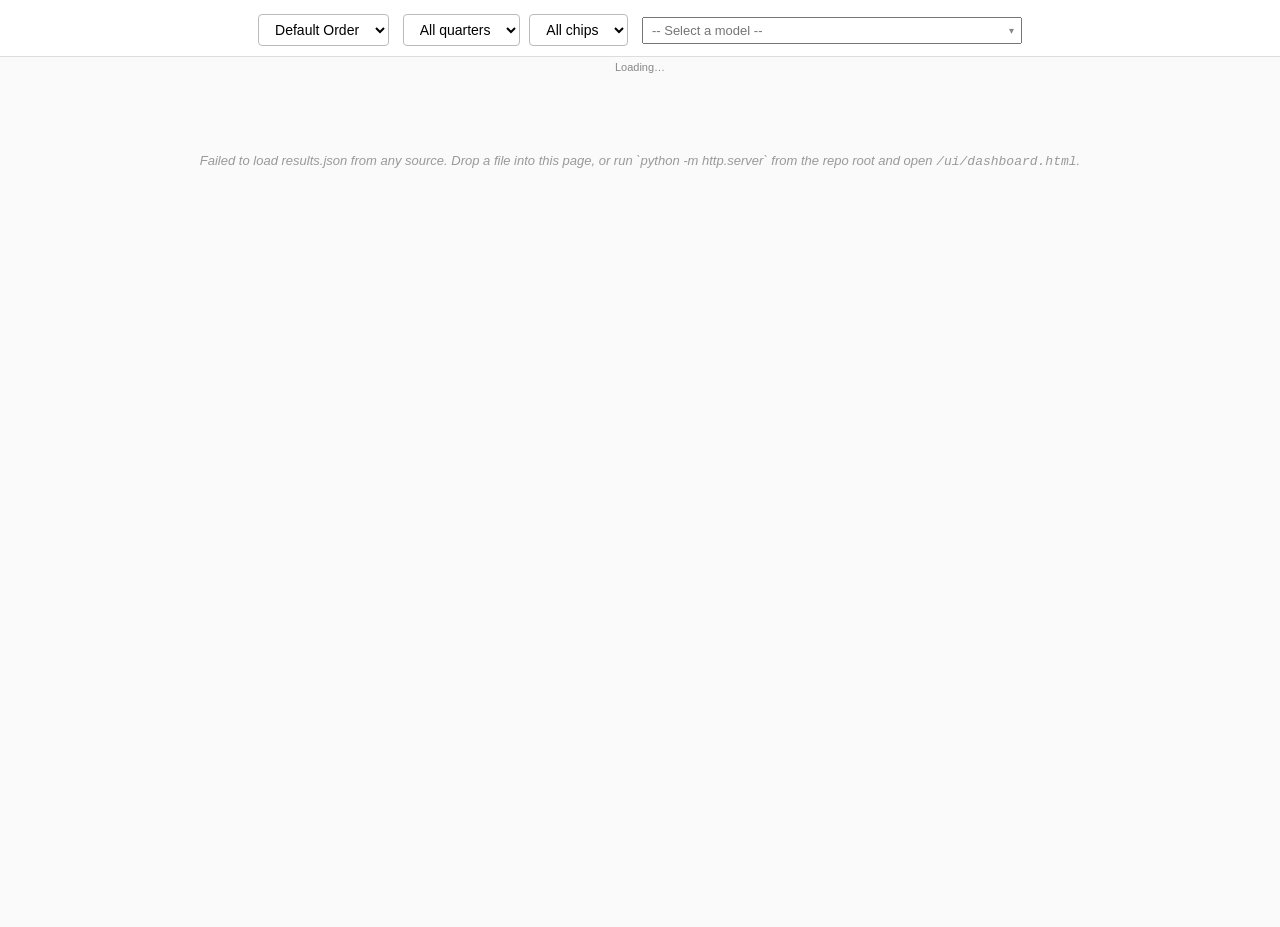
==== commit 832ab243: "chore: regex keyword improvement" ====
--- a/ui/dashboard.html
+++ b/ui/dashboard.html
@@ -20,6 +20,70 @@
             margin-left: 10px;
             vertical-align: middle;
         }
+
+        .combobox {
+            position: relative;
+            display: inline-block;
+            vertical-align: middle;
+        }
+
+        .combobox input {
+            min-width: 380px;
+            padding: 4px 28px 4px 8px;
+            font: inherit;
+            box-sizing: border-box;
+        }
+
+        .combobox-caret {
+            position: absolute;
+            right: 8px;
+            top: 50%;
+            transform: translateY(-50%);
+            pointer-events: none;
+            color: #888;
+            font-size: 10px;
+        }
+
+        .combobox-panel {
+            position: absolute;
+            top: 100%;
+            left: 0;
+            right: 0;
+            max-height: 320px;
+            overflow-y: auto;
+            background: #fff;
+            border: 1px solid #ccc;
+            border-top: none;
+            z-index: 1000;
+            box-shadow: 0 4px 12px rgba(0, 0, 0, 0.1);
+            text-align: left;
+        }
+
+        .combobox-option {
+            padding: 6px 10px;
+            cursor: pointer;
+            font-size: 13px;
+            white-space: nowrap;
+            overflow: hidden;
+            text-overflow: ellipsis;
+        }
+
+        .combobox-option.active,
+        .combobox-option:hover {
+            background: #e3f2fd;
+        }
+
+        .combobox-option.clear {
+            color: #555;
+            font-style: italic;
+            border-bottom: 1px solid #eee;
+        }
+
+        .combobox-option.empty {
+            color: #999;
+            cursor: default;
+            font-style: italic;
+        }
     </style>
 </head>
 
@@ -30,18 +94,24 @@
             <option value="desc" selected>Default Order</option>
             <option value="asc">Alphabetical</option>
         </select>
-        <select id="quarter-filter" style="vertical-align: middle; margin-right: 6px; min-width: auto;" title="Filter by creation quarter">
+        <select id="quarter-filter" style="vertical-align: middle; margin-right: 6px; min-width: auto;"
+            title="Filter by creation quarter">
             <option value="">All quarters</option>
         </select>
-        <select id="chip-filter" style="vertical-align: middle; margin-right: 10px; min-width: auto;" title="Filter by predicted chip provider">
+        <select id="chip-filter" style="vertical-align: middle; margin-right: 10px; min-width: auto;"
+            title="Filter by predicted chip provider">
             <option value="">All chips</option>
         </select>
-        <select id="model-select">
-            <option value="">-- Select a model --</option>
-        </select>
+        <div class="combobox" id="model-combo">
+            <input type="text" id="model-search" autocomplete="off" spellcheck="false"
+                placeholder="-- Select a model --" role="combobox" aria-expanded="false" aria-controls="model-list"
+                aria-autocomplete="list">
+            <span class="combobox-caret">▾</span>
+            <div class="combobox-panel" id="model-list" role="listbox" hidden></div>
+        </div>
         <a id="hf-button" class="hf-btn" target="_blank">🤗</a>
     </div>
-    <div id="data-source-info" style="font-size:11px; color:#888; padding:4px 12px;">Loading…</div>
+    <div id="data-source-info" style="font-size:11px; color:#888; padding:4px 12px; text-align:center;">Loading…</div>
 
     <div class="diagram" id="diagram">
         <p class="empty">Select a model</p>
@@ -65,7 +135,7 @@
 
         function setYearMetric(metric) {
             currentYearMetric = metric;
-            if (document.getElementById('model-select').value === '') {
+            if (SELECTED_INDEX == null) {
                 document.getElementById('diagram').innerHTML = drawGlobalStats();
             }
         }
@@ -82,6 +152,7 @@
         // Quarter / chip filter state. Empty string = no filter.
         let QUARTER_FILTER = '';
         let CHIP_FILTER = '';
+        let NAME_FILTER = '';
 
         function quarterOf(m) {
             if (m.year == null || m.month == null) return null;
@@ -97,6 +168,7 @@
                 const chip = (m.conclusion && m.conclusion.chip_provider) || 'unknown';
                 if (chip !== CHIP_FILTER) return false;
             }
+            if (NAME_FILTER && !m.id.toLowerCase().includes(NAME_FILTER)) return false;
             return true;
         }
 
@@ -138,41 +210,116 @@
             });
         }
 
+        let SELECTED_INDEX = null;
+        let ACTIVE_INDEX = -1;
+        let FILTERED_VIEW = [];
+
         function renderModelSelect() {
-            const sel = document.getElementById('model-select');
-            const prev = sel.value;
-            sel.innerHTML = '<option value="">-- Select a model --</option>';
+            const panel = document.getElementById('model-list');
             const filtered = DATA.filter(modelMatchesFilters);
-            filtered.forEach(m => {
-                const opt = document.createElement('option');
-                opt.value = m.original_index;
-                opt.textContent = m.id;
-                sel.appendChild(opt);
-            });
+            FILTERED_VIEW = filtered;
+            ACTIVE_INDEX = filtered.length > 0 ? 0 : -1;
+
+            // Update placeholder so the count is always visible even when collapsed.
+            const input = document.getElementById('model-search');
+            input.placeholder = `-- Select between ${filtered.length} models --`;
+
+            panel.innerHTML = '';
+
+            const clearOpt = document.createElement('div');
+            clearOpt.className = 'combobox-option clear';
+            clearOpt.textContent = `Show overview (${filtered.length} models)`;
+            clearOpt.dataset.idx = '-1';
+            panel.appendChild(clearOpt);
+
+            if (filtered.length === 0) {
+                const empty = document.createElement('div');
+                empty.className = 'combobox-option empty';
+                empty.textContent = 'No models match the current filters';
+                panel.appendChild(empty);
+            } else {
+                filtered.forEach((m, i) => {
+                    const opt = document.createElement('div');
+                    opt.className = 'combobox-option';
+                    opt.textContent = m.id;
+                    opt.dataset.idx = String(i);
+                    opt.setAttribute('role', 'option');
+                    if (i === ACTIVE_INDEX) opt.classList.add('active');
+                    panel.appendChild(opt);
+                });
+            }
+
             // Surface filter result count alongside the source line.
             const srcInfo = document.getElementById('data-source-info');
             if (srcInfo && DATA_SOURCE_USED) {
                 const filterParts = [];
                 if (QUARTER_FILTER) filterParts.push(`quarter=${QUARTER_FILTER}`);
                 if (CHIP_FILTER) filterParts.push(`chip=${CHIP_FILTER}`);
+                if (NAME_FILTER) filterParts.push(`name~"${NAME_FILTER}"`);
                 const tail = filterParts.length
                     ? ` — filtered to ${filtered.length}/${RAW_DATA.length} (${filterParts.join(', ')})`
                     : ` — ${RAW_DATA.length} models`;
                 srcInfo.textContent = `Source: ${DATA_SOURCE_USED}${tail}`;
             }
-            // Try to keep selection if still in filtered set.
-            if (prev && Array.from(sel.options).some(o => o.value === prev)) {
-                sel.value = prev;
+        }
+
+        function setActive(i) {
+            ACTIVE_INDEX = i;
+            const opts = document.querySelectorAll('#model-list .combobox-option:not(.clear):not(.empty)');
+            opts.forEach((o, k) => o.classList.toggle('active', k === i));
+            const target = opts[i];
+            if (target) target.scrollIntoView({ block: 'nearest' });
+        }
+
+        function moveActive(delta) {
+            if (FILTERED_VIEW.length === 0) return;
+            const next = (ACTIVE_INDEX + delta + FILTERED_VIEW.length) % FILTERED_VIEW.length;
+            setActive(next);
+        }
+
+        function openPanel() {
+            const panel = document.getElementById('model-list');
+            const input = document.getElementById('model-search');
+            // Clear the visible selection text so the user can type immediately.
+            input.value = '';
+            NAME_FILTER = '';
+            renderModelSelect();
+            panel.hidden = false;
+            input.setAttribute('aria-expanded', 'true');
+        }
+
+        function closePanel(restoreSelection = true) {
+            const panel = document.getElementById('model-list');
+            const input = document.getElementById('model-search');
+            panel.hidden = true;
+            input.setAttribute('aria-expanded', 'false');
+            if (restoreSelection) {
+                input.value = SELECTED_INDEX != null ? RAW_DATA[SELECTED_INDEX].id : '';
+                NAME_FILTER = '';
+            }
+        }
+
+        function selectModel(rawIdx) {
+            SELECTED_INDEX = rawIdx;
+            const input = document.getElementById('model-search');
+            const hfBtn = document.getElementById('hf-button');
+            input.value = rawIdx != null ? RAW_DATA[rawIdx].id : '';
+            NAME_FILTER = '';
+            closePanel(false);
+            if (rawIdx == null) {
+                document.getElementById('diagram').innerHTML = drawGlobalStats();
+                hfBtn.style.display = 'none';
+            } else {
+                const model = RAW_DATA[rawIdx];
+                hfBtn.href = 'https://huggingface.co/' + model.id;
+                hfBtn.style.display = 'inline-block';
+                render(model);
             }
         }
 
         document.getElementById('sort-select').addEventListener('change', function () {
-            const currentSelected = document.getElementById('model-select').value;
             applySort();
             renderModelSelect();
-            if (currentSelected !== '') {
-                document.getElementById('model-select').value = currentSelected;
-            }
         });
 
         document.getElementById('quarter-filter').addEventListener('change', function () {
@@ -185,9 +332,53 @@
             renderModelSelect();
         });
 
+        (function bindCombobox() {
+            const input = document.getElementById('model-search');
+            const panel = document.getElementById('model-list');
+            const combo = document.getElementById('model-combo');
+
+            input.addEventListener('focus', openPanel);
+            input.addEventListener('click', () => { if (panel.hidden) openPanel(); });
+
+            input.addEventListener('input', function () {
+                NAME_FILTER = this.value.trim().toLowerCase();
+                if (panel.hidden) panel.hidden = false;
+                input.setAttribute('aria-expanded', 'true');
+                renderModelSelect();
+            });
+
+            input.addEventListener('keydown', function (e) {
+                if (e.key === 'ArrowDown') { e.preventDefault(); if (panel.hidden) openPanel(); else moveActive(1); }
+                else if (e.key === 'ArrowUp') { e.preventDefault(); moveActive(-1); }
+                else if (e.key === 'Enter') {
+                    e.preventDefault();
+                    if (FILTERED_VIEW.length > 0 && ACTIVE_INDEX >= 0) {
+                        selectModel(FILTERED_VIEW[ACTIVE_INDEX].original_index);
+                    }
+                } else if (e.key === 'Escape') {
+                    closePanel(true);
+                    input.blur();
+                }
+            });
+
+            // mousedown (not click) so we beat the input-blur race.
+            panel.addEventListener('mousedown', function (e) {
+                const opt = e.target.closest('.combobox-option');
+                if (!opt || opt.classList.contains('empty')) return;
+                e.preventDefault();
+                const idx = parseInt(opt.dataset.idx);
+                if (idx === -1) selectModel(null);
+                else selectModel(FILTERED_VIEW[idx].original_index);
+            });
+
+            document.addEventListener('mousedown', function (e) {
+                if (!panel.hidden && !combo.contains(e.target)) closePanel(true);
+            });
+        })();
+
         function setStatsMode(mode) {
             currentStatsMode = mode;
-            if (document.getElementById('model-select').value === '') {
+            if (SELECTED_INDEX == null) {
                 document.getElementById('diagram').innerHTML = drawGlobalStats();
             }
         }
@@ -648,21 +839,16 @@
             `;
         }
 
-        // Data sources, in order of preference:
-        //   1. ?src=<url>          — explicit override via query string
-        //   2. ../database/results.json   — the local pipeline output, when the
-        //      dashboard is served from the repo root (`python -m http.server`)
-        //   3. https://huggingface.co/datasets/Franri/model-chips-data/...  — the
-        //      published dataset, used when opening the file directly with no
-        //      server running
         const DATA_SOURCES = (() => {
             const params = new URLSearchParams(window.location.search);
             const explicit = params.get('src');
+            const fileParam = params.get('file');
+            const fileName = fileParam === '1' ? 'results_top10k.json' : 'results_top50.json';
             const candidates = [];
             if (explicit) candidates.push(explicit);
             candidates.push('../database/results.json');
             candidates.push('database/results.json');
-            candidates.push('https://huggingface.co/datasets/Franri/model-chips-data/resolve/main/results.json');
+            candidates.push('https://huggingface.co/datasets/Franri/model-chips-data/resolve/main/' + fileName);
             return candidates;
         })();
 
@@ -695,7 +881,7 @@
         }
 
         // Drag-and-drop: drop a results.json onto the page to load it.
-        ['dragover','drop'].forEach(ev => document.addEventListener(ev, e => e.preventDefault()));
+        ['dragover', 'drop'].forEach(ev => document.addEventListener(ev, e => e.preventDefault()));
         document.addEventListener('drop', e => {
             const f = e.dataTransfer && e.dataTransfer.files && e.dataTransfer.files[0];
             if (!f) return;
@@ -712,18 +898,6 @@
         let DATA_SOURCE_USED = '';
         loadFromSources(DATA_SOURCES);
 
-        document.getElementById('model-select').addEventListener('change', function () {
-            const hfBtn = document.getElementById('hf-button');
-            if (this.value === '') {
-                document.getElementById('diagram').innerHTML = drawGlobalStats();
-                hfBtn.style.display = 'none';
-                return;
-            }
-            const model = RAW_DATA[parseInt(this.value)];
-            hfBtn.href = 'https://huggingface.co/' + model.id;
-            hfBtn.style.display = 'inline-block';
-            render(model);
-        });
 
         function render(m) {
             const mc = m.modelcard_analysis || {};
@@ -759,7 +933,6 @@
             }
             h += '</div>';
 
-            // ── Connector: Model Card → GitHub Resolution ──
             const numGhCandidates = (gr.candidate_links || []).length;
             if (numGhCandidates > 0) {
                 h += connector([{ text: `${numGhCandidates} GitHub link${numGhCandidates > 1 ? 's' : ''} found in model card`, cls: '' }]);
@@ -800,7 +973,6 @@
             }
             h += '</div>';
 
-            // ── Connector: GitHub Resolution → GitHub Code Analysis ──
             if (hasGithub) {
                 const connLabels = [];
                 if (gr.source === 'llm') {
@@ -838,7 +1010,6 @@
             }
             h += '</div>';
 
-            // ── Connector: GitHub Code → ArXiv Paper ──
             const numAxCandidates = (ar.candidate_links || []).length;
             if (numAxCandidates > 0) {
                 h += connector([{ text: `${numAxCandidates} arXiv paper${numAxCandidates > 1 ? 's' : ''} found in model card`, cls: '' }]);
@@ -853,7 +1024,6 @@
             if (numAxCandidates === 0) {
                 h += '<div style="color:#aaa;font-style:italic">Skipped — no arXiv papers found</div>';
             } else {
-                // Show selected paper
                 if (hasArxiv) {
                     const paperLink = ar.selected_link;
                     const paperId = paperLink.replace('https://arxiv.org/abs/', '');
